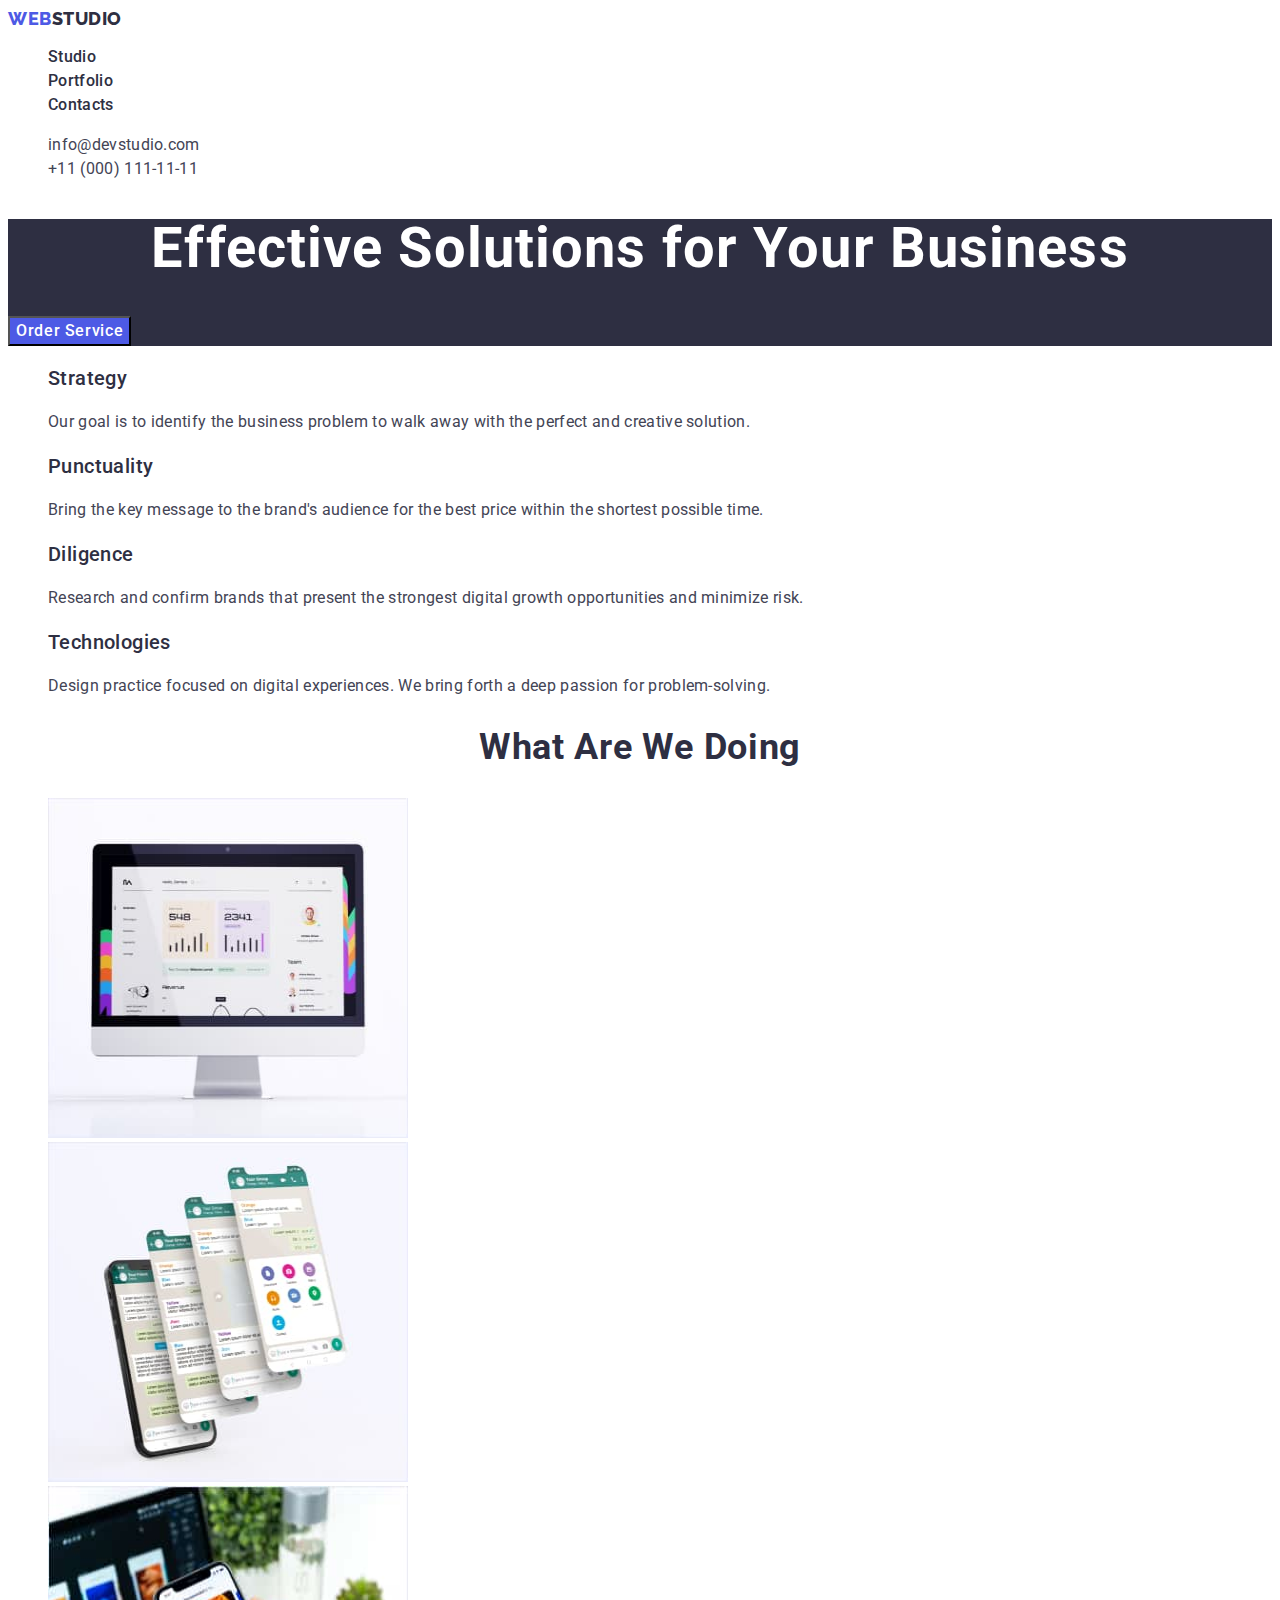
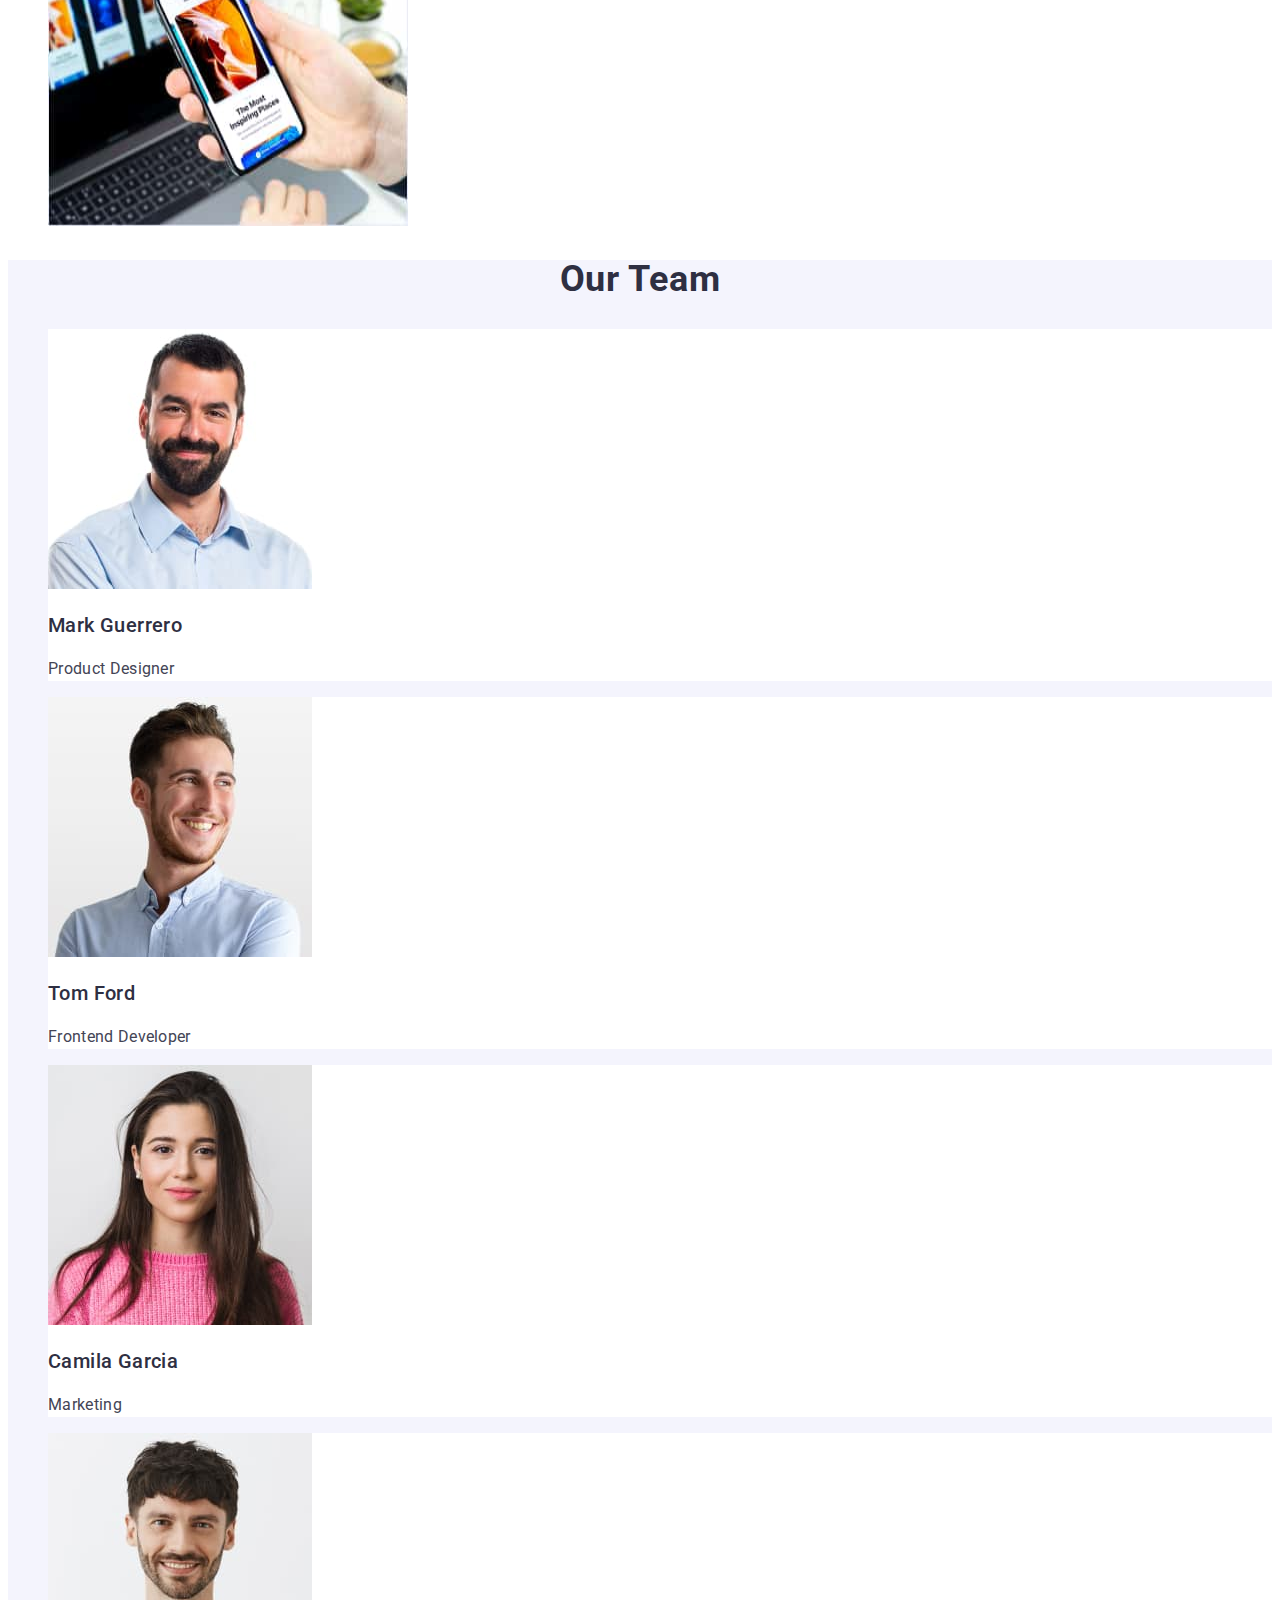
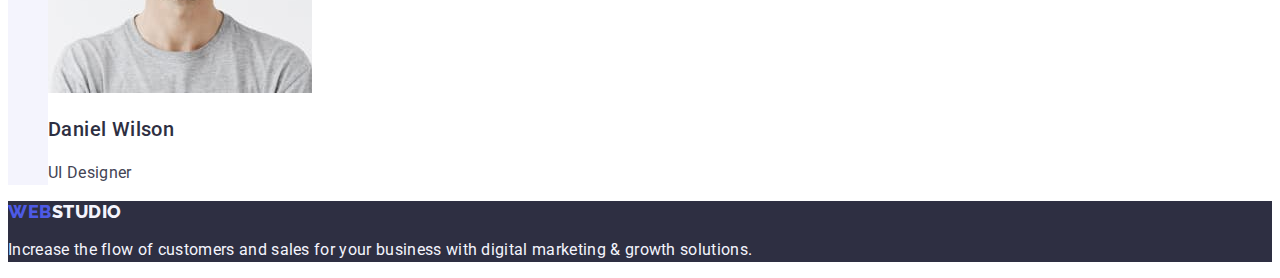
==== index.html @ 6d712b50 "Create index.html" ====
<!DOCTYPE html>
<html lang="en">
  <head>
    <meta charset="UTF-8" />
    <meta name="viewport" content="width=device-width, initial-scale=1.0" />
    <title>Studio</title>
    <link rel="preconnect" href="https://fonts.googleapis.com" />
    <link rel="preconnect" href="https://fonts.gstatic.com" crossorigin />
    <link
      href="https://fonts.googleapis.com/css2?family=Raleway:wght@800&family=Roboto:wght@400;500;700;900&display=swap"
      rel="stylesheet"
    />
    <link rel="stylesheet" href="./css/stylis.css" />
  </head>
  <body>
    <header class="header">
      <nav class="header-navigation">
        <a class="header-logo link" href="./index.html"
          >Web<span class="header-logo-color">Studio</span></a
        >
        <ul class="header-menu-list list">
          <li class="header-menu-item">
            <a class="header-menu-link link" href="./index.html">Studio</a>
          </li>
          <li class="header-menu-item">
            <a class="header-menu-link link" href="./portfolio.html"
              >Portfolio</a
            >
          </li>
          <li class="header-menu-item">
            <a class="header-menu-link link" href="">Contacts</a>
          </li>
        </ul>
      </nav>
      <address class="header-address">
        <ul class="header-soc-list list">
          <li class="header-soc-item">
            <a href="mailto:info@devstudio.com" class="header-soc-link link"
              >info@devstudio.com</a
            >
          </li>
          <li class="header-soc-item">
            <a href="tel:+110001111111" class="header-soc-link link"
              >+11 (000) 111-11-11</a
            >
          </li>
        </ul>
      </address>
    </header>
    <main>
      <section class="hero">
        <h1 class="hero-title">Effective Solutions for Your Business</h1>
        <button type="button" class="hero-btn">Order Service</button>
      </section>
      <section class="advantages">
        <h2 hidden>Advantages</h2>
        <ul class="advantages-list list">
          <li class="advantages-item">
            <h3 class="advantages-sub-title">Strategy</h3>
            <p class="advantages-item-text">
              Our goal is to identify the business problem to walk away with the
              perfect and creative solution.
            </p>
          </li>
          <li class="advantages-item">
            <h3 class="advantages-sub-title">Punctuality</h3>
            <p class="advantages-item-text">
              Bring the key message to the brand's audience for the best price
              within the shortest possible time.
            </p>
          </li>
          <li class="advantages-item">
            <h3 class="advantages-sub-title">Diligence</h3>
            <p class="advantages-item-text">
              Research and confirm brands that present the strongest digital
              growth opportunities and minimize risk.
            </p>
          </li>
          <li class="advantages-item">
            <h3 class="advantages-sub-title">Technologies</h3>
            <p class="advantages-item-text">
              Design practice focused on digital experiences. We bring forth a
              deep passion for problem-solving.
            </p>
          </li>
        </ul>
      </section>
      <section class="doing">
        <h2 class="doing-title">What are we doing</h2>
        <ul class="boing-list list">
          <li class="boing-item">
            <img src="./images/img-1.jpg" alt="/" width="360" height="340" />
          </li>
          <li class="boing-item">
            <img src="./images/img-2.jpg" alt="/" width="360" height="340" />
          </li>
          <li class="boing-item">
            <img src="./images/img-3.jpg" alt="/" width="360" height="340" />
          </li>
        </ul>
      </section>
      <section class="team">
        <h2 class="team-title">Our Team</h2>
        <ul class="team-list list">
          <li class="team-item">
            <img
              src="./images/team-img-1.jpg"
              alt="Mark Guerrero"
              width="264"
              height="260"
            />
            <h3 class="team-our-title">Mark Guerrero</h3>
            <p class="team-item-text">Product Designer</p>
          </li>
          <li class="team-item">
            <img
              src="./images/team-img-2.jpg"
              alt="Tom Ford"
              width="264"
              height="260"
            />
            <h3 class="team-our-title">Tom Ford</h3>
            <p class="team-item-text">Frontend Developer</p>
          </li>
          <li class="team-item">
            <img
              src="./images/team-img-3.jpg"
              alt="Camila Garcia"
              width="264"
              height="260"
            />
            <h3 class="team-our-title">Camila Garcia</h3>
            <p class="team-item-text">Marketing</p>
          </li>
          <li class="team-item">
            <img
              src="./images/team-img-4.jpg"
              alt="Daniel Wilson"
              width="264"
              height="260"
            />
            <h3 class="team-our-title">Daniel Wilson</h3>
            <p class="team-item-text">UI Designer</p>
          </li>
        </ul>
      </section>
    </main>
    <footer class="footer">
      <a class="footer-logo-color link" href="./index.html"
        >Web<span class="footer-logo">Studio</span></a
      >
      <p class="footer-item-text">
        Increase the flow of customers and sales for your business with digital
        marketing & growth solutions.
      </p>
    </footer>
  </body>
</html>
---- css/stylis.css ----
:root {
  --navyblue: #2e2f42;
  --slate: #434455;
  --iris: #4d5ae5;
  --ocean: #404bbf;
  --green: #31d0aa;
  --lightslate: #8e8f99;
  --cornflower: #e7e9fc;
  --cloud: #f4f4fd;
  --navyblue-modal: #2e2f42;
  --grey: #2e2f42;
  --white: #ffffff;
  --dairy: #fcfcfc;
}
body {
  font-family: "Raleway", sans-serif;
  font-family: "Roboto", sans-serif;
  background-color: var(--brand-color4);
  color: #434455;
  background-color: #fff;
}

.list {
  list-style: none;
}
.link {
  text-decoration: none;
  color: currentColor;
}

/**----------------HEADER--------------*/

.header-logo {
  color: var(--iris, #4d5ae5);
  font-family: "Raleway", sans-serif;
  font-size: 18px;
  font-weight: 800;
  line-height: 1.17;
  letter-spacing: 0.03em;
  text-transform: uppercase;
}
.header-logo-color {
  color: var(--navyblue, #2e2f42);
  font-family: "Raleway", sans-serif;
  font-size: 18px;
  font-weight: 800;
  line-height: 1.17;
  letter-spacing: 0.03em;
  text-transform: uppercase;
}
.header-menu-link {
  color: var(--navyblue, #2e2f42);
  /* Body Medium */
  font-size: 16px;
  font-weight: 500;
  line-height: 1.5;
  letter-spacing: 0.02em;
  text-decoration: none;
}
.header-menu-link:hover,
.header-menu-link:focus {
  color: var(--ocean, #404bbf);
}

.header-address {
  font-style: normal;
}
.header-soc-link {
  color: var(--slate, #434455);
  /* Body */
  font-size: 16px;
  line-height: 1.5;
  letter-spacing: 0.02em;
}
.header-soc-link:hover,
.header-soc-link:focus {
  color: var(--ocean, #0015ff);
}

/**----------------HERO-------------*/
.hero {
  background-color: var(--navyblue, #2e2f42);
}
.hero-title {
  color: var(--white, #fff);
  text-align: center;
  /* Header 1 */
  font-size: 56px;

  line-height: 1.07;
  letter-spacing: 0.02em;
}
.hero-btn {
  color: var(--white, #fff);
  /* Button Text */
  font-family: inherit;
  cursor: pointer;
  font-size: 16px;
  font-weight: 500;
  line-height: 1.5;
  letter-spacing: 0.04em;
  background: var(--iris, #4d5ae5);
}
.hero-btn:hover,
.hero-btn:focus {
  background-color: #404bbf;
}

/**------------------ADVANTAGES------------*/
.advantages-sub-title {
  color: var(--navyblue, #2e2f42);
  /* Header 3 */
  font-size: 20px;
  font-weight: 500;
  line-height: 1.2;
  letter-spacing: 0.02em;
}
.advantages-item-text {
  color: var(--slate, #434455);
  /* Body */
  font-size: 16px;
  line-height: 1.5;
  letter-spacing: 0.02em;
}
.doing-title {
  color: var(--navyblue, #2e2f42);
  /* Header 2 */
  text-align: center;
  font-size: 36px;
  line-height: 1.11;
  letter-spacing: 0.02em;
  text-transform: capitalize;
}
/**-----------TEAM-----------------*/
.team {
  background: var(--cloud, #f4f4fd);
}
.team-title {
  color: var(--navyblue, #2e2f42);
  /* Header 2 */
  text-align: center;
  font-size: 36px;
  line-height: 1.11;
  letter-spacing: 0.02em;
  text-transform: capitalize;
}
.team-item {
  background: var(--white, #fff);
}
.team-our-title {
  color: var(--navyblue, #2e2f42);
  /* Header 3 */
  font-size: 20px;
  font-weight: 500;
  line-height: 1.2;
  letter-spacing: 0.02em;
}
.team-item-text {
  color: var(--slate, #434455);
  /* Body */
  font-size: 16px;
  line-height: 1.5;
  letter-spacing: 0.02em;
}

/**-----------------FOOTER-----------------*/

.footer {
  background: var(--navyblue, #2e2f42);
}
.footer-logo {
  color: var(--cloud, #f4f4fd);
  font-family: "Raleway", sans-serif;
  font-size: 18px;
  font-weight: 800;
  line-height: 1.17;
  letter-spacing: 0.03em;
  text-transform: uppercase;
}
.footer-logo-color {
  color: var(--iris, #4d5ae5);
  font-family: "Raleway", sans-serif;
  font-size: 18px;
  font-weight: 800;
  line-height: 1.17;
  letter-spacing: 0.03em;
  text-transform: uppercase;
}
.footer-item-text {
  color: var(--cloud, #f4f4fd);
  /* Body */
  font-size: 16px;
  line-height: 1.5;
  letter-spacing: 0.02em;
}

/***------------PORTFOLIO-------------*/

/**-----------------GALERY-----------*/
.galery-btn-list {
  text-decoration: none;
}
.btn-item {
  color: var(--iris, #4d5ae5);
  /* Button Text */
  font-family: inherit;
  text-align: center;
  cursor: pointer;
  font-size: 16px;
  font-weight: 500;
  line-height: 1.5;
  letter-spacing: 0.04em;
  border: 1px solid var(--cornflower, #e7e9fc);
  background: var(--cloud, #f4f4fd);
}
.btn-item:hover,
.btn-item:focus {
  color: var(--white, #fff);
  background: var(--ocean, #404bbf);
}
.section-galery-title {
  color: var(--navyblue, #2e2f42);
  /* Header 3 */
  font-size: 20px;
  font-weight: 500;
  line-height: 1.2;
  letter-spacing: 0.02em;
}
.section-galery-text {
  color: var(--slate, #434455);
  /* Body */
  font-size: 16px;
  line-height: 1.5;
  letter-spacing: 0.02em;
}
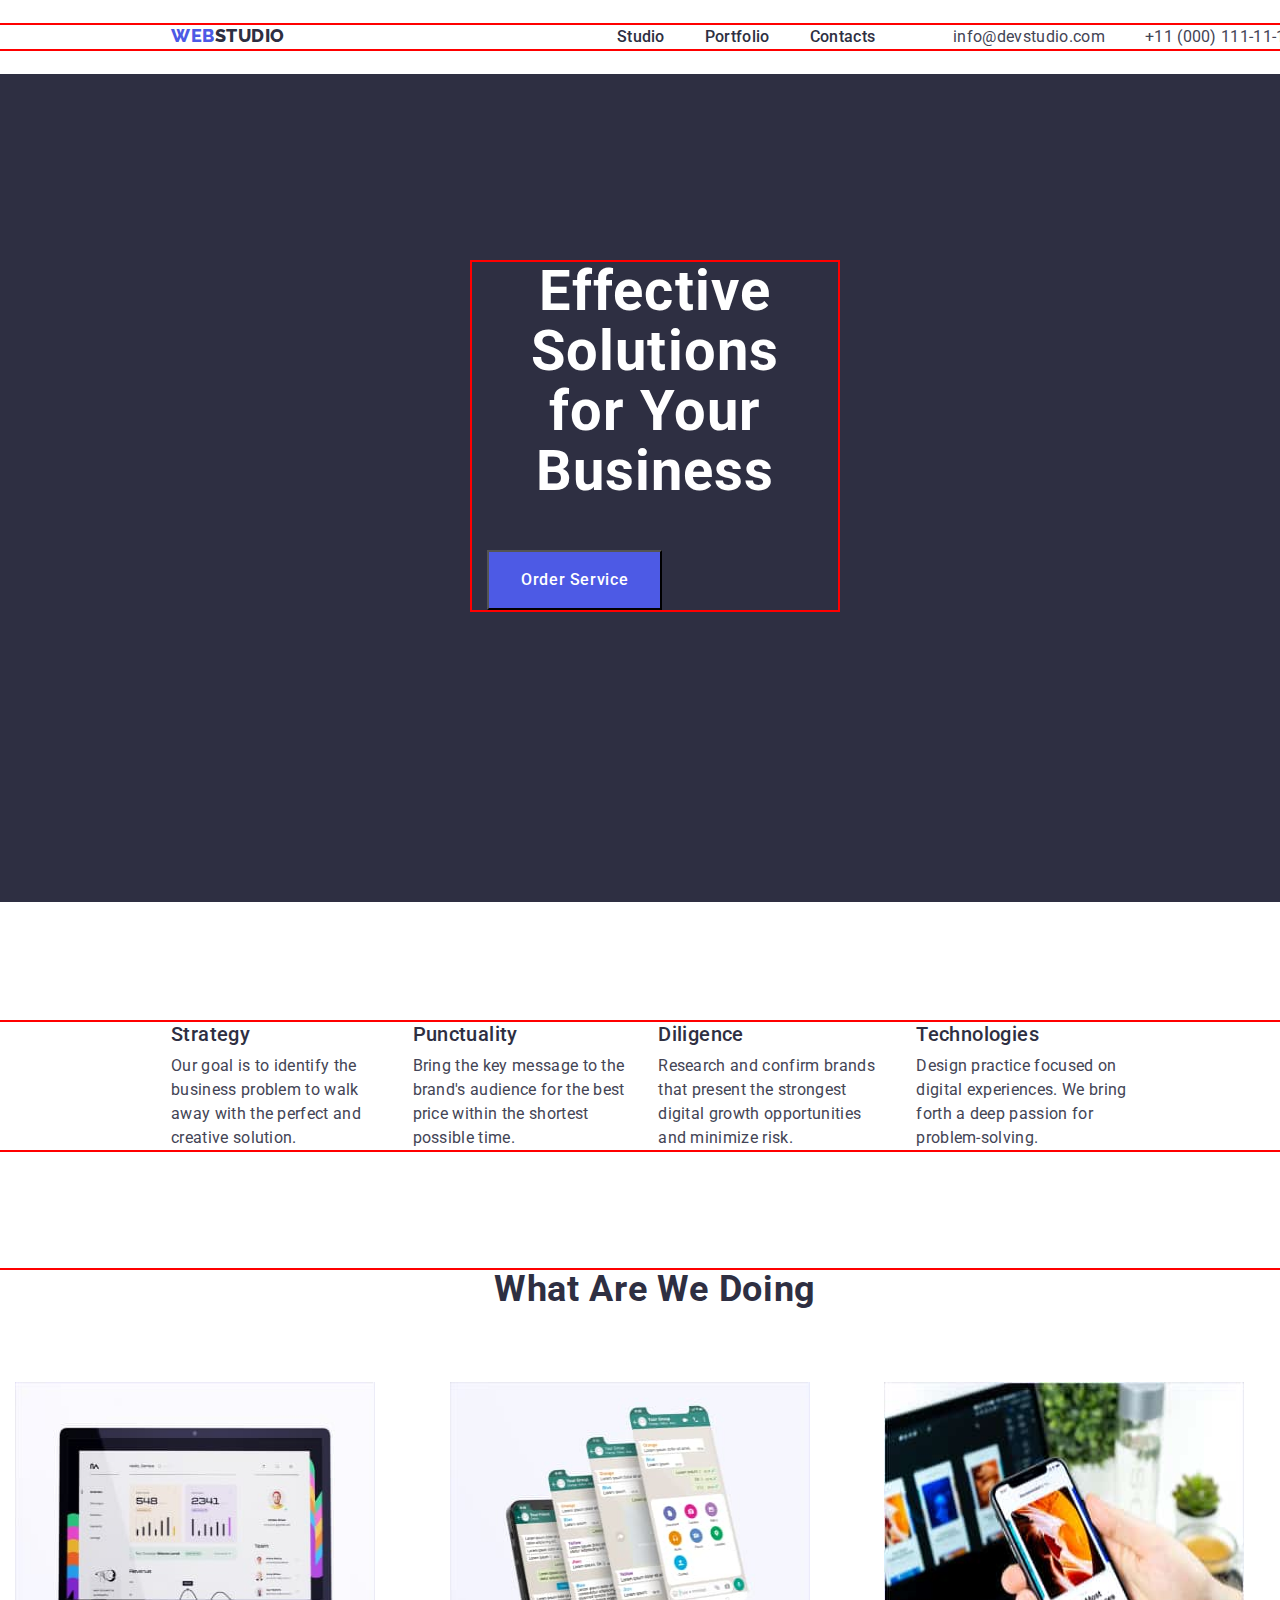
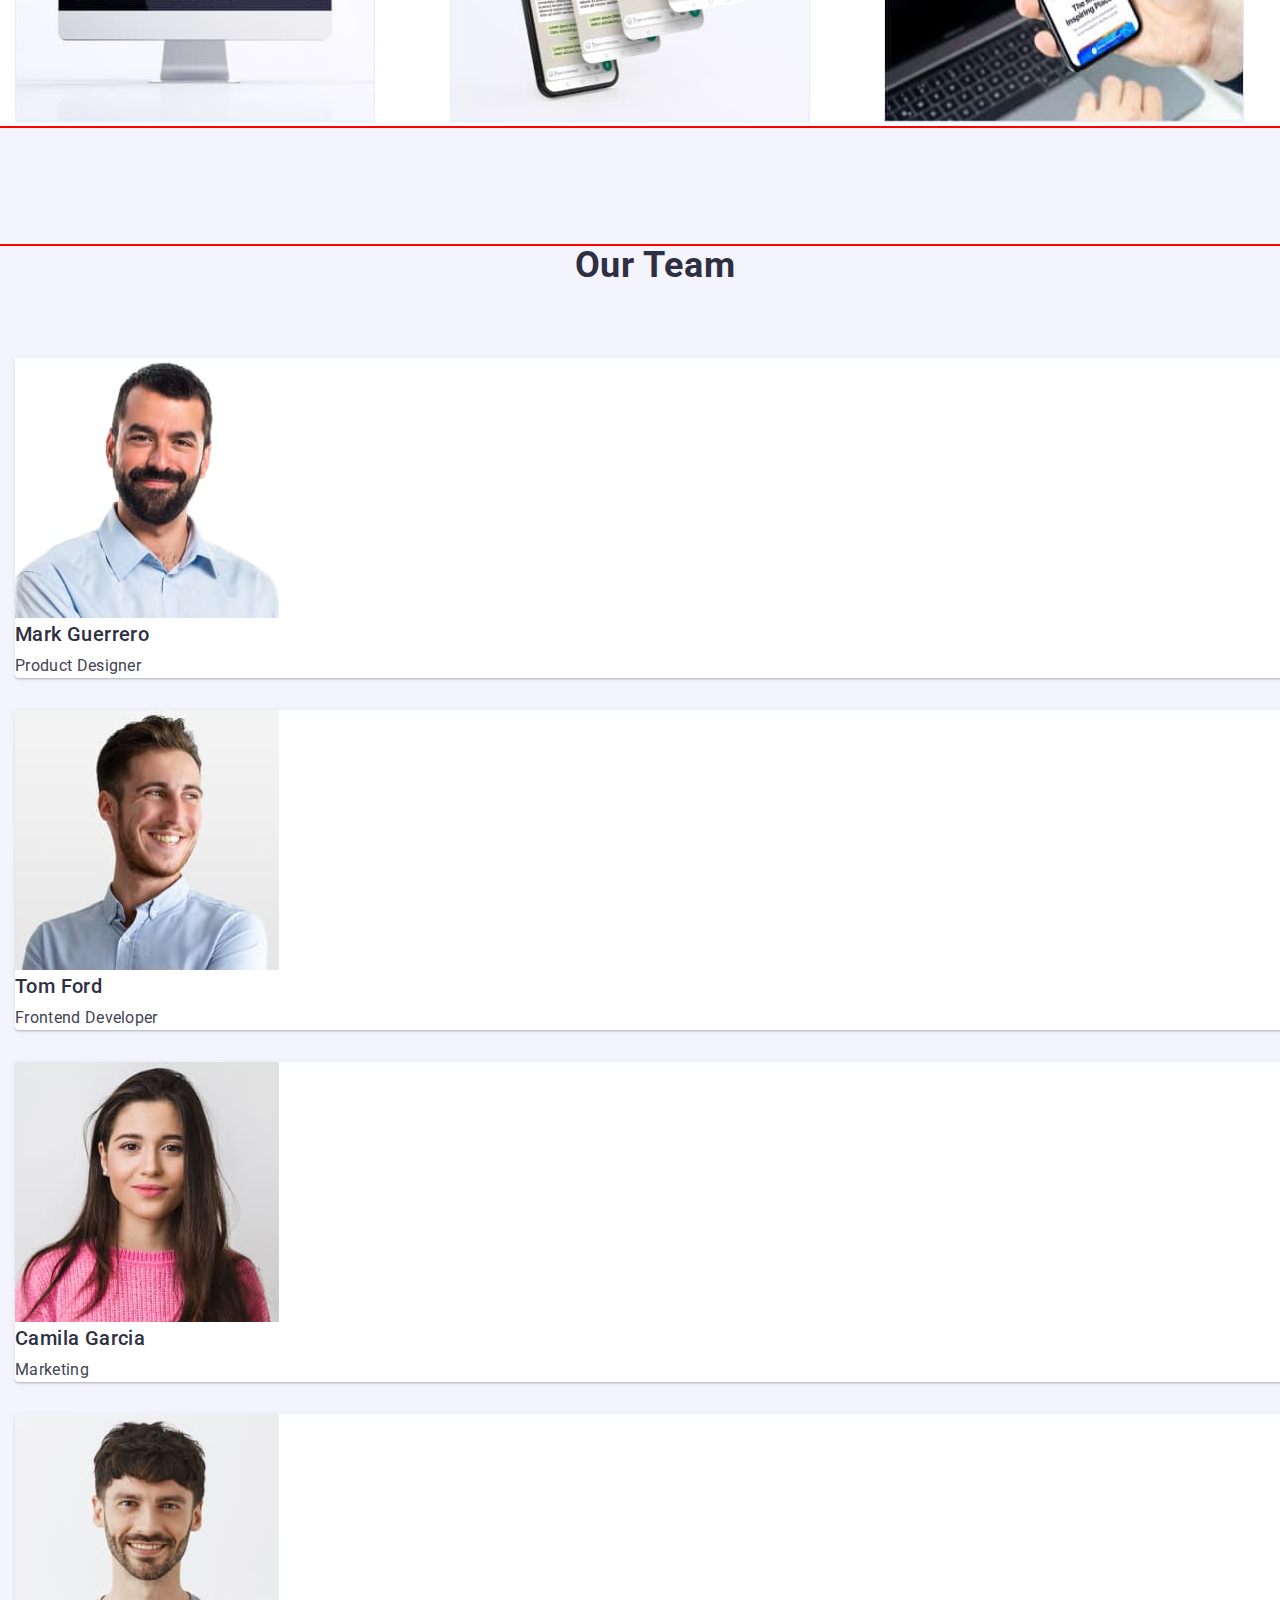
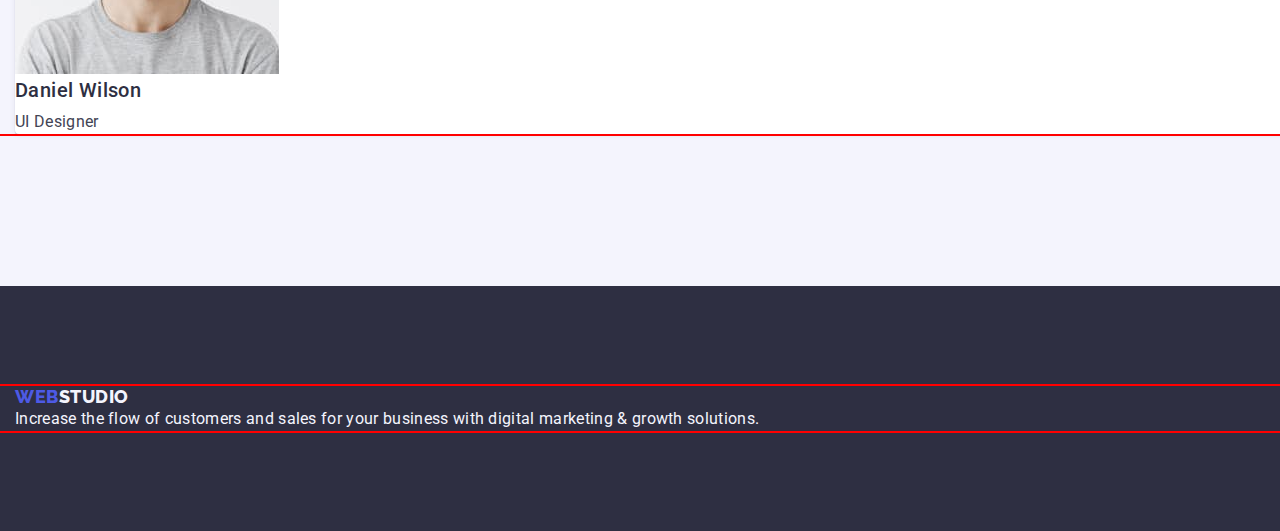
==== commit ecc2d1e4: "+" ====
--- a/index.html
+++ b/index.html
@@ -11,148 +11,173 @@
       rel="stylesheet"
     />
     <link rel="stylesheet" href="./css/stylis.css" />
+    <link
+      rel="stylesheet"
+      href="https://cdnjs.cloudflare.com/ajax/libs/modern-normalize/2.0.0/modern-normalize.min.css"
+      integrity="sha512-4xo8blKMVCiXpTaLzQSLSw3KFOVPWhm/TRtuPVc4WG6kUgjH6J03IBuG7JZPkcWMxJ5huwaBpOpnwYElP/m6wg=="
+      crossorigin="anonymous"
+      referrerpolicy="no-referrer"
+    />
   </head>
+
   <body>
     <header class="header">
-      <nav class="header-navigation">
-        <a class="header-logo link" href="./index.html"
-          >Web<span class="header-logo-color">Studio</span></a
-        >
-        <ul class="header-menu-list list">
-          <li class="header-menu-item">
-            <a class="header-menu-link link" href="./index.html">Studio</a>
-          </li>
-          <li class="header-menu-item">
-            <a class="header-menu-link link" href="./portfolio.html"
-              >Portfolio</a
-            >
-          </li>
-          <li class="header-menu-item">
-            <a class="header-menu-link link" href="">Contacts</a>
-          </li>
-        </ul>
-      </nav>
-      <address class="header-address">
-        <ul class="header-soc-list list">
-          <li class="header-soc-item">
-            <a href="mailto:info@devstudio.com" class="header-soc-link link"
-              >info@devstudio.com</a
-            >
-          </li>
-          <li class="header-soc-item">
-            <a href="tel:+110001111111" class="header-soc-link link"
-              >+11 (000) 111-11-11</a
-            >
-          </li>
-        </ul>
-      </address>
+      <div class="container header-container">
+        <nav class="header-navigation">
+          <a class="header-logo link" href="./index.html"
+            >Web<span class="header-logo-color">Studio</span></a
+          >
+          <ul class="header-menu-list list">
+            <li class="header-menu-item">
+              <a class="header-menu-link link" href="./index.html">Studio</a>
+            </li>
+            <li class="header-menu-item">
+              <a class="header-menu-link link" href="./portfolio.html"
+                >Portfolio</a
+              >
+            </li>
+            <li class="header-menu-item">
+              <a class="header-menu-link link" href="">Contacts</a>
+            </li>
+          </ul>
+        </nav>
+        <address class="header-address">
+          <ul class="header-soc-list list">
+            <li class="header-soc-item">
+              <a href="mailto:info@devstudio.com" class="header-soc-link link"
+                >info@devstudio.com</a
+              >
+            </li>
+            <li class="header-soc-item">
+              <a href="tel:+110001111111" class="header-soc-link link"
+                >+11 (000) 111-11-11</a
+              >
+            </li>
+          </ul>
+        </address>
+      </div>
     </header>
+
     <main>
-      <section class="hero">
-        <h1 class="hero-title">Effective Solutions for Your Business</h1>
-        <button type="button" class="hero-btn">Order Service</button>
+      <section class="heder">
+        <div class="container">
+          <h1 class="heder-title">Effective Solutions for Your Business</h1>
+          <button type="button" class="heder-btn">Order Service</button>
+        </div>
       </section>
+
       <section class="advantages">
-        <h2 hidden>Advantages</h2>
-        <ul class="advantages-list list">
-          <li class="advantages-item">
-            <h3 class="advantages-sub-title">Strategy</h3>
-            <p class="advantages-item-text">
-              Our goal is to identify the business problem to walk away with the
-              perfect and creative solution.
-            </p>
-          </li>
-          <li class="advantages-item">
-            <h3 class="advantages-sub-title">Punctuality</h3>
-            <p class="advantages-item-text">
-              Bring the key message to the brand's audience for the best price
-              within the shortest possible time.
-            </p>
-          </li>
-          <li class="advantages-item">
-            <h3 class="advantages-sub-title">Diligence</h3>
-            <p class="advantages-item-text">
-              Research and confirm brands that present the strongest digital
-              growth opportunities and minimize risk.
-            </p>
-          </li>
-          <li class="advantages-item">
-            <h3 class="advantages-sub-title">Technologies</h3>
-            <p class="advantages-item-text">
-              Design practice focused on digital experiences. We bring forth a
-              deep passion for problem-solving.
-            </p>
-          </li>
-        </ul>
+        <div class="container">
+          <h2 hidden>Advantages</h2>
+          <ul class="advantages-list list">
+            <li class="advantages-item">
+              <h3 class="advantages-sub-title">Strategy</h3>
+              <p class="advantages-item-text">
+                Our goal is to identify the business problem to walk away with
+                the perfect and creative solution.
+              </p>
+            </li>
+            <li class="advantages-item">
+              <h3 class="advantages-sub-title">Punctuality</h3>
+              <p class="advantages-item-text">
+                Bring the key message to the brand's audience for the best price
+                within the shortest possible time.
+              </p>
+            </li>
+            <li class="advantages-item">
+              <h3 class="advantages-sub-title">Diligence</h3>
+              <p class="advantages-item-text">
+                Research and confirm brands that present the strongest digital
+                growth opportunities and minimize risk.
+              </p>
+            </li>
+            <li class="advantages-item">
+              <h3 class="advantages-sub-title">Technologies</h3>
+              <p class="advantages-item-text">
+                Design practice focused on digital experiences. We bring forth a
+                deep passion for problem-solving.
+              </p>
+            </li>
+          </ul>
+        </div>
       </section>
-      <section class="doing">
-        <h2 class="doing-title">What are we doing</h2>
-        <ul class="boing-list list">
-          <li class="boing-item">
-            <img src="./images/img-1.jpg" alt="/" width="360" height="340" />
-          </li>
-          <li class="boing-item">
-            <img src="./images/img-2.jpg" alt="/" width="360" height="340" />
-          </li>
-          <li class="boing-item">
-            <img src="./images/img-3.jpg" alt="/" width="360" height="340" />
-          </li>
-        </ul>
+
+      <section class="boing">
+        <div class="container">
+          <h2 class="boing-title">What are we doing</h2>
+          <ul class="boing-list list">
+            <li class="boing-item">
+              <img src="./images/img-1.jpg" alt="/" width="360" height="340" />
+            </li>
+            <li class="boing-item">
+              <img src="./images/img-2.jpg" alt="/" width="360" height="340" />
+            </li>
+            <li class="boing-item">
+              <img src="./images/img-3.jpg" alt="/" width="360" height="340" />
+            </li>
+          </ul>
+        </div>
       </section>
+
       <section class="team">
-        <h2 class="team-title">Our Team</h2>
-        <ul class="team-list list">
-          <li class="team-item">
-            <img
-              src="./images/team-img-1.jpg"
-              alt="Mark Guerrero"
-              width="264"
-              height="260"
-            />
-            <h3 class="team-our-title">Mark Guerrero</h3>
-            <p class="team-item-text">Product Designer</p>
-          </li>
-          <li class="team-item">
-            <img
-              src="./images/team-img-2.jpg"
-              alt="Tom Ford"
-              width="264"
-              height="260"
-            />
-            <h3 class="team-our-title">Tom Ford</h3>
-            <p class="team-item-text">Frontend Developer</p>
-          </li>
-          <li class="team-item">
-            <img
-              src="./images/team-img-3.jpg"
-              alt="Camila Garcia"
-              width="264"
-              height="260"
-            />
-            <h3 class="team-our-title">Camila Garcia</h3>
-            <p class="team-item-text">Marketing</p>
-          </li>
-          <li class="team-item">
-            <img
-              src="./images/team-img-4.jpg"
-              alt="Daniel Wilson"
-              width="264"
-              height="260"
-            />
-            <h3 class="team-our-title">Daniel Wilson</h3>
-            <p class="team-item-text">UI Designer</p>
-          </li>
-        </ul>
+        <div class="container">
+          <h2 class="team-title">Our Team</h2>
+          <ul class="team-list list">
+            <li class="team-item">
+              <img
+                src="./images/team-img-1.jpg"
+                alt="Mark Guerrero"
+                width="264"
+                height="260"
+              />
+              <h3 class="team-our-title">Mark Guerrero</h3>
+              <p class="team-item-text">Product Designer</p>
+            </li>
+            <li class="team-item">
+              <img
+                src="./images/team-img-2.jpg"
+                alt="Tom Ford"
+                width="264"
+                height="260"
+              />
+              <h3 class="team-our-title">Tom Ford</h3>
+              <p class="team-item-text">Frontend Developer</p>
+            </li>
+            <li class="team-item">
+              <img
+                src="./images/team-img-3.jpg"
+                alt="Camila Garcia"
+                width="264"
+                height="260"
+              />
+              <h3 class="team-our-title">Camila Garcia</h3>
+              <p class="team-item-text">Marketing</p>
+            </li>
+            <li class="team-item">
+              <img
+                src="./images/team-img-4.jpg"
+                alt="Daniel Wilson"
+                width="264"
+                height="260"
+              />
+              <h3 class="team-our-title">Daniel Wilson</h3>
+              <p class="team-item-text">UI Designer</p>
+            </li>
+          </ul>
+        </div>
       </section>
     </main>
+
     <footer class="footer">
-      <a class="footer-logo-color link" href="./index.html"
-        >Web<span class="footer-logo">Studio</span></a
-      >
-      <p class="footer-item-text">
-        Increase the flow of customers and sales for your business with digital
-        marketing & growth solutions.
-      </p>
+      <div class="container">
+        <a class="footer-logo-color link" href="./index.html"
+          >Web<span class="footer-logo">Studio</span></a
+        >
+        <p class="footer-item-text">
+          Increase the flow of customers and sales for your business with
+          digital marketing & growth solutions.
+        </p>
+      </div>
     </footer>
   </body>
 </html>
--- a/css/stylis.css
+++ b/css/stylis.css
@@ -18,6 +18,9 @@
   background-color: var(--brand-color4);
   color: #434455;
   background-color: #fff;
+  margin: 0;
+  padding: 0;
+  box-sizing: border-box;
 }
 
 .list {
@@ -27,9 +30,44 @@
   text-decoration: none;
   color: currentColor;
 }
-
+p,
+h1,
+h2,
+h3,
+h4,
+h5,
+h6 {
+  margin-top: 0;
+  margin-bottom: 0;
+}
+ul,
+ol {
+  padding-left: 0;
+  margin-top: 0;
+  margin-bottom: 0;
+}
+.container {
+  /* width: 1440px;*/
+  width: 100%;
+  max-width: 1440px;
+  padding-left: 15px;
+  padding-right: 15px;
+  margin: 0 auto;
+  outline: 2px solid red;
+}
 /**----------------HEADER--------------*/
-
+.header {
+  padding-top: 25px;
+  padding-bottom: 25px;
+}
+.header-container {
+  display: flex;
+}
+.header-navigation {
+  display: flex;
+  padding-left: 156px;
+  margin-right: 76px;
+}
 .header-logo {
   color: var(--iris, #4d5ae5);
   font-family: "Raleway", sans-serif;
@@ -38,6 +76,8 @@
   line-height: 1.17;
   letter-spacing: 0.03em;
   text-transform: uppercase;
+  max-width: 44px 70px;
+  margin-right: 332px;
 }
 .header-logo-color {
   color: var(--navyblue, #2e2f42);
@@ -48,6 +88,10 @@
   letter-spacing: 0.03em;
   text-transform: uppercase;
 }
+.header-menu-list {
+  display: flex;
+  gap: 40px;
+}
 .header-menu-link {
   color: var(--navyblue, #2e2f42);
   /* Body Medium */
@@ -64,6 +108,11 @@
 
 .header-address {
   font-style: normal;
+  margin-left: auto;
+}
+.header-soc-list {
+  display: flex;
+  gap: 40px;
 }
 .header-soc-link {
   color: var(--slate, #434455);
@@ -77,20 +126,24 @@
   color: var(--ocean, #0015ff);
 }
 
-/**----------------HERO-------------*/
-.hero {
+/**----------------heder-------------*/
+.heder {
   background-color: var(--navyblue, #2e2f42);
-}
-.hero-title {
+  padding: 188px 472px 292px 472px;
+}
+.heder-title {
   color: var(--white, #fff);
   text-align: center;
   /* Header 1 */
   font-size: 56px;
-
+  max-width: 496px;
+  margin-bottom: 48pxs;
   line-height: 1.07;
   letter-spacing: 0.02em;
-}
-.hero-btn {
+  max-width: 496px;
+  margin-bottom: 48px;
+}
+.heder-btn {
   color: var(--white, #fff);
   /* Button Text */
   font-family: inherit;
@@ -100,13 +153,25 @@
   line-height: 1.5;
   letter-spacing: 0.04em;
   background: var(--iris, #4d5ae5);
-}
-.hero-btn:hover,
-.hero-btn:focus {
+  padding: 16px 32px;
+}
+.heder-btn:hover,
+.heder-btn:focus {
   background-color: #404bbf;
 }
 
 /**------------------ADVANTAGES------------*/
+.advantages {
+  padding-top: 120px;
+}
+.advantages-list {
+  padding: 0 156px;
+  display: flex;
+  gap: 25px;
+}
+.advantages-item {
+  width: calc((100% -3 * 25px) / 4);
+}
 .advantages-sub-title {
   color: var(--navyblue, #2e2f42);
   /* Header 3 */
@@ -114,6 +179,7 @@
   font-weight: 500;
   line-height: 1.2;
   letter-spacing: 0.02em;
+  margin-bottom: 8px;
 }
 .advantages-item-text {
   color: var(--slate, #434455);
@@ -122,7 +188,21 @@
   line-height: 1.5;
   letter-spacing: 0.02em;
 }
-.doing-title {
+
+/*--------------BOING--------------*/
+.boing {
+  padding-top: 120px;
+}
+.boing-list {
+  display: flex;
+  gap: 24px;
+}
+.boing-item {
+  width: calc((100% - 2 * 24px) / 3);
+  flex-direction: column;
+  align-items: flex-start;
+}
+.boing-title {
   color: var(--navyblue, #2e2f42);
   /* Header 2 */
   text-align: center;
@@ -130,10 +210,13 @@
   line-height: 1.11;
   letter-spacing: 0.02em;
   text-transform: capitalize;
+  margin-bottom: 72px;
 }
 /**-----------TEAM-----------------*/
 .team {
   background: var(--cloud, #f4f4fd);
+  padding-top: 120px;
+  padding-bottom: 120px;
 }
 .team-title {
   color: var(--navyblue, #2e2f42);
@@ -143,9 +226,16 @@
   line-height: 1.11;
   letter-spacing: 0.02em;
   text-transform: capitalize;
+  margin-bottom: 72px;
 }
 .team-item {
   background: var(--white, #fff);
+  border-radius: 0px 0px 4px 4px;
+  background: var(--white, #fff);
+  box-shadow: 0px 2px 1px 0px rgba(46, 47, 66, 0.08),
+    0px 1px 1px 0px rgba(46, 47, 66, 0.16),
+    0px 1px 6px 0px rgba(46, 47, 66, 0.08);
+  margin-bottom: 32px;
 }
 .team-our-title {
   color: var(--navyblue, #2e2f42);
@@ -154,6 +244,7 @@
   font-weight: 500;
   line-height: 1.2;
   letter-spacing: 0.02em;
+  margin-bottom: 8px;
 }
 .team-item-text {
   color: var(--slate, #434455);
@@ -161,12 +252,15 @@
   font-size: 16px;
   line-height: 1.5;
   letter-spacing: 0.02em;
+  margin-bottom: 32px;
 }
 
 /**-----------------FOOTER-----------------*/
 
 .footer {
   background: var(--navyblue, #2e2f42);
+  padding-top: 100px;
+  padding-bottom: 100px;
 }
 .footer-logo {
   color: var(--cloud, #f4f4fd);
@@ -176,6 +270,8 @@
   line-height: 1.17;
   letter-spacing: 0.03em;
   text-transform: uppercase;
+  max-width: 44px 70px;
+  margin-bottom: 17px;
 }
 .footer-logo-color {
   color: var(--iris, #4d5ae5);
@@ -197,8 +293,13 @@
 /***------------PORTFOLIO-------------*/
 
 /**-----------------GALERY-----------*/
+.galery-btn {
+  display: flex;
+  gap: 24px;
+}
 .galery-btn-list {
   text-decoration: none;
+  padding-bottom: 48px;
 }
 .btn-item {
   color: var(--iris, #4d5ae5);
@@ -212,12 +313,19 @@
   letter-spacing: 0.04em;
   border: 1px solid var(--cornflower, #e7e9fc);
   background: var(--cloud, #f4f4fd);
+  padding: 12px 24px;
 }
 .btn-item:hover,
 .btn-item:focus {
   color: var(--white, #fff);
   background: var(--ocean, #404bbf);
 }
+.galery-btn-list {
+}
+.galery-list-item {
+  border: 1px solid var(--cornflower, #e7e9fc);
+  background: var(--white, #fff);
+}
 .section-galery-title {
   color: var(--navyblue, #2e2f42);
   /* Header 3 */
@@ -225,6 +333,7 @@
   font-weight: 500;
   line-height: 1.2;
   letter-spacing: 0.02em;
+  margin-bottom: 16px;
 }
 .section-galery-text {
   color: var(--slate, #434455);
@@ -232,4 +341,5 @@
   font-size: 16px;
   line-height: 1.5;
   letter-spacing: 0.02em;
-}
+  margin-bottom: 32px;
+}
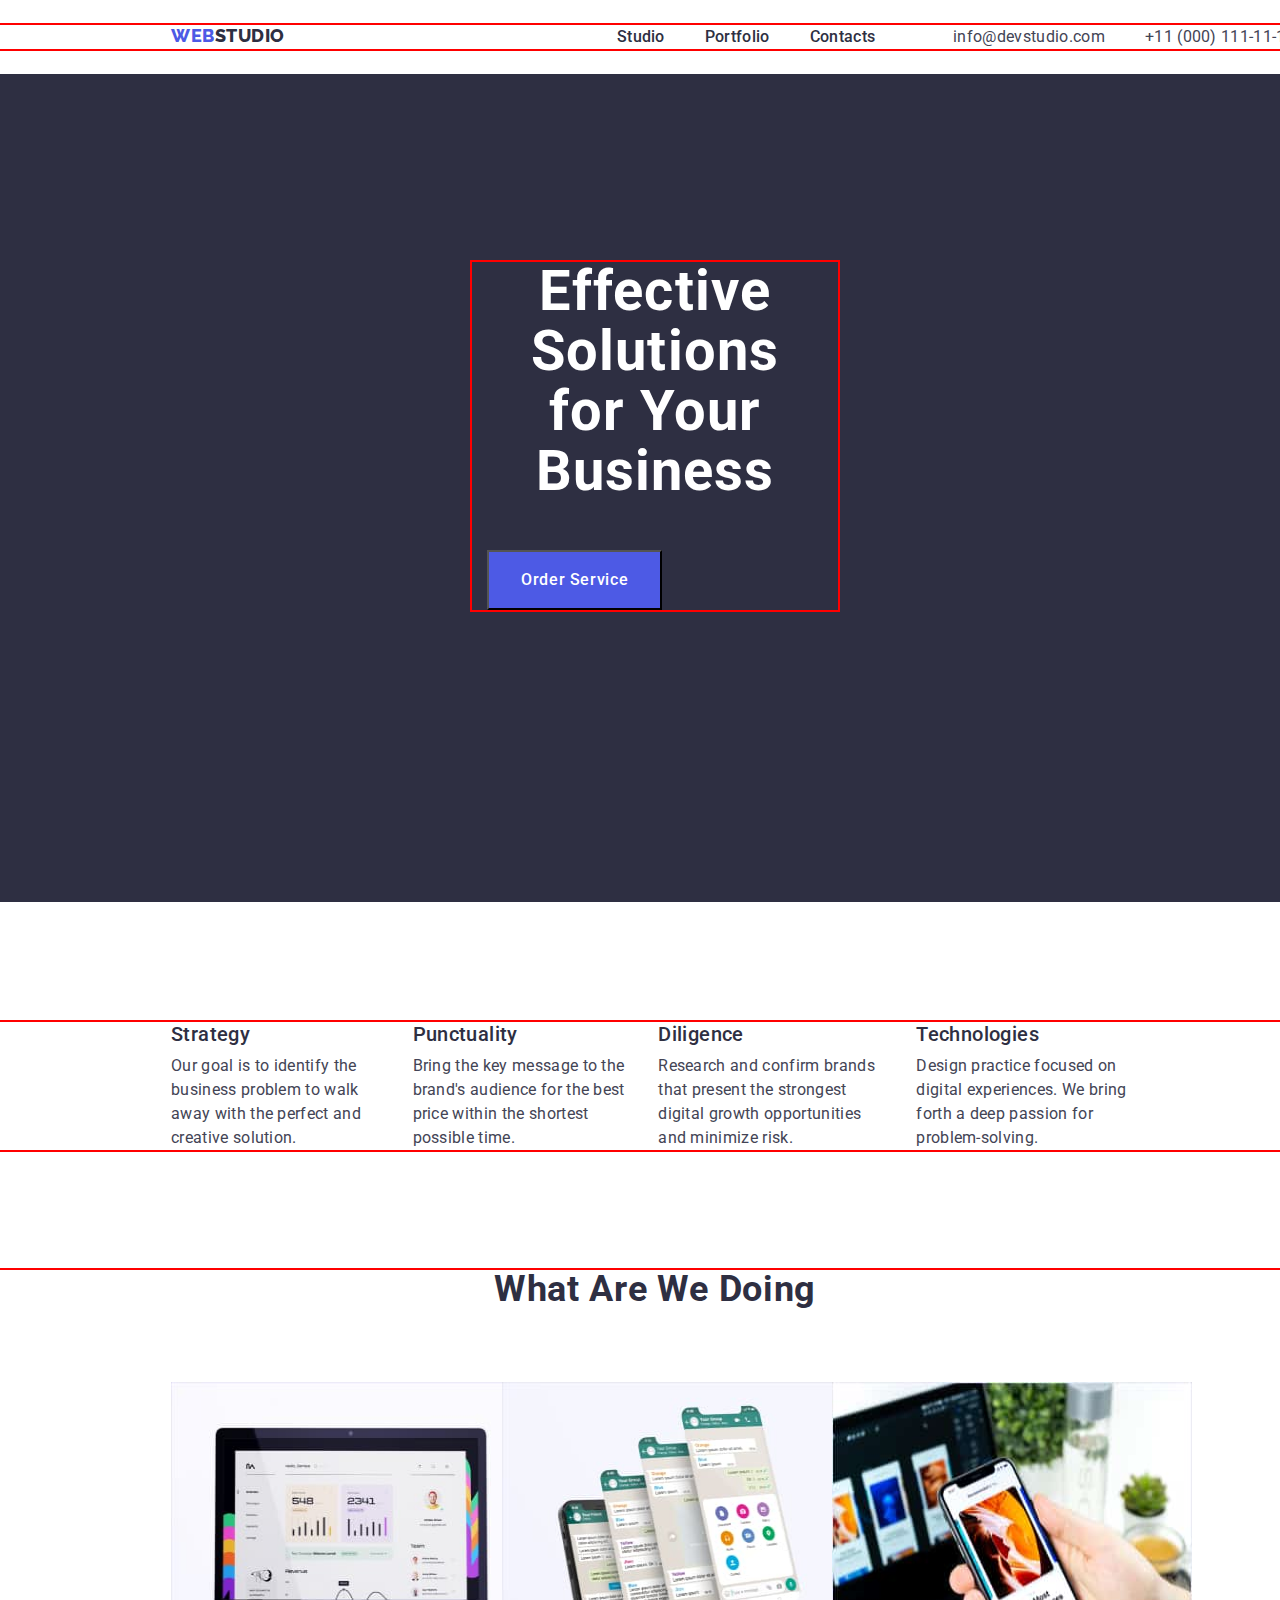
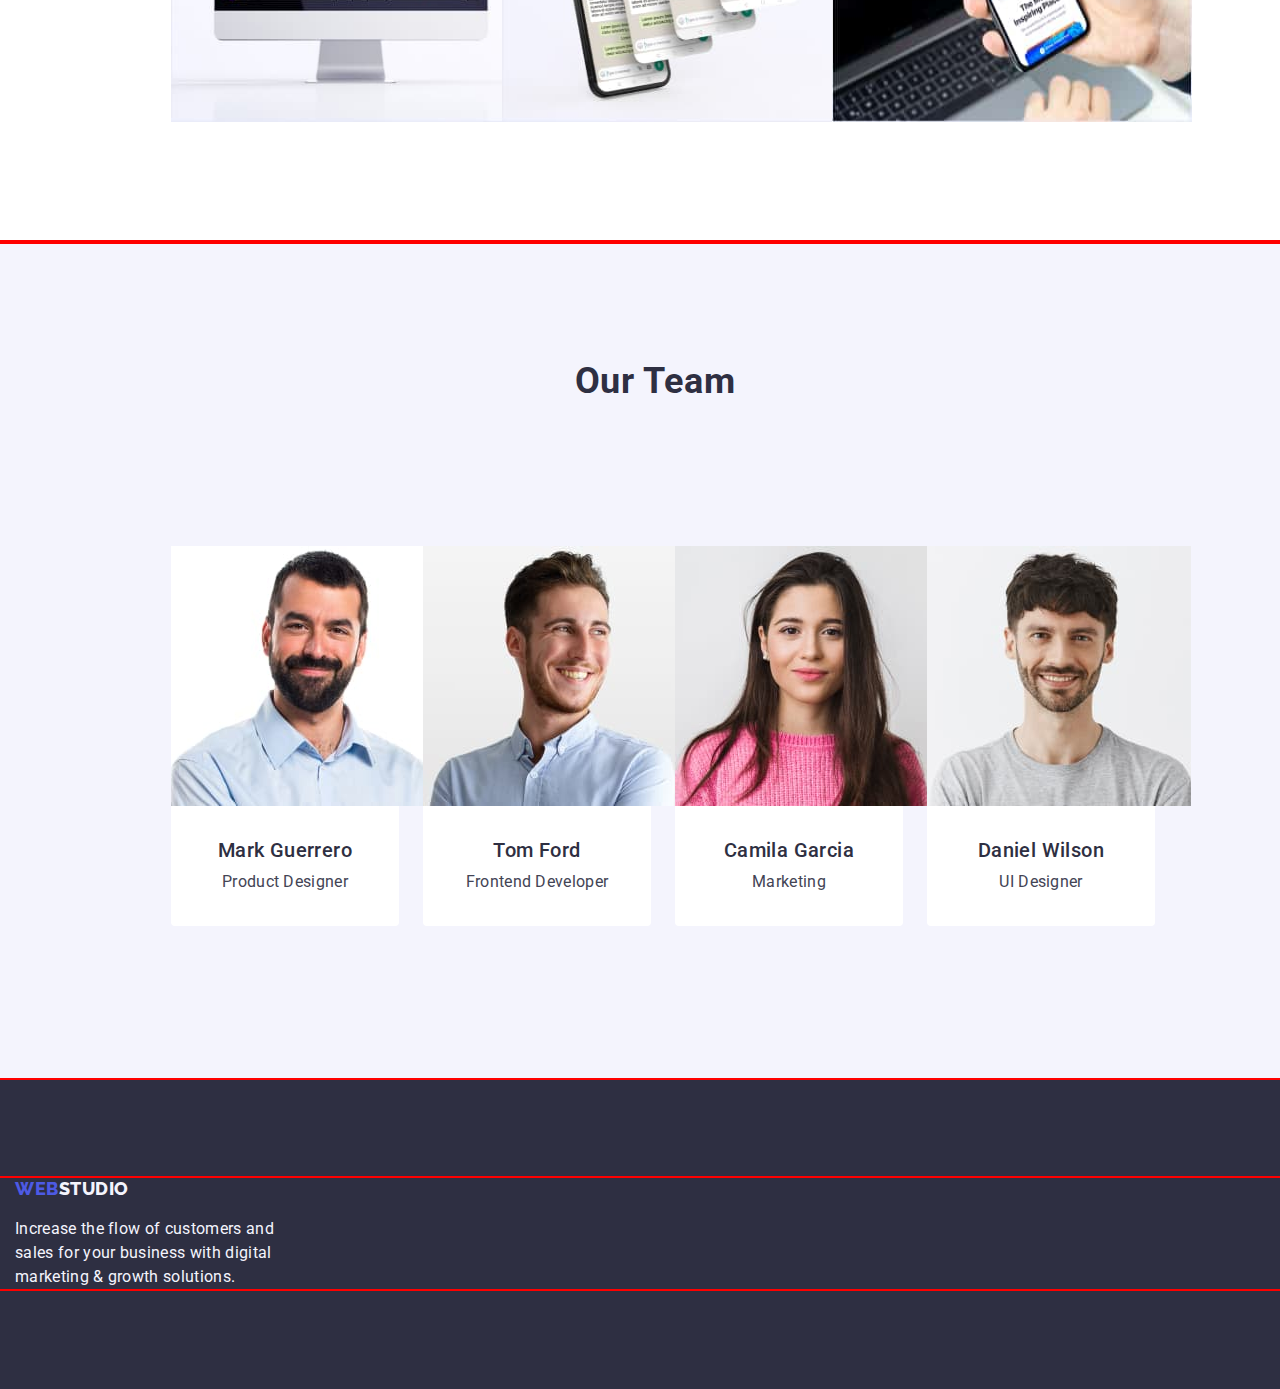
==== commit 8f99ed3b: "start" ====
--- a/index.html
+++ b/index.html
@@ -125,6 +125,7 @@
           <ul class="team-list list">
             <li class="team-item">
               <img
+                class="team-pic"
                 src="./images/team-img-1.jpg"
                 alt="Mark Guerrero"
                 width="264"
@@ -135,6 +136,7 @@
             </li>
             <li class="team-item">
               <img
+                class="team-pic"
                 src="./images/team-img-2.jpg"
                 alt="Tom Ford"
                 width="264"
@@ -145,6 +147,7 @@
             </li>
             <li class="team-item">
               <img
+                class="team-pic"
                 src="./images/team-img-3.jpg"
                 alt="Camila Garcia"
                 width="264"
@@ -155,6 +158,7 @@
             </li>
             <li class="team-item">
               <img
+                class="team-pic"
                 src="./images/team-img-4.jpg"
                 alt="Daniel Wilson"
                 width="264"
--- a/css/stylis.css
+++ b/css/stylis.css
@@ -46,6 +46,9 @@
   margin-top: 0;
   margin-bottom: 0;
 }
+img {
+  display: block;
+}
 .container {
   /* width: 1440px;*/
   width: 100%;
@@ -196,6 +199,7 @@
 .boing-list {
   display: flex;
   gap: 24px;
+  padding: 72px 156px 120px 156px;
 }
 .boing-item {
   width: calc((100% - 2 * 24px) / 3);
@@ -210,13 +214,15 @@
   line-height: 1.11;
   letter-spacing: 0.02em;
   text-transform: capitalize;
-  margin-bottom: 72px;
 }
 /**-----------TEAM-----------------*/
 .team {
   background: var(--cloud, #f4f4fd);
-  padding-top: 120px;
-  padding-bottom: 120px;
+}
+.team-list {
+  display: flex;
+  gap: 24px;
+  padding: 72px 156px 120px 156px;
 }
 .team-title {
   color: var(--navyblue, #2e2f42);
@@ -227,14 +233,13 @@
   letter-spacing: 0.02em;
   text-transform: capitalize;
   margin-bottom: 72px;
+  padding-top: 120px;
+  align-items: center;
 }
 .team-item {
+  width: calc((100% - 56px) / 4);
   background: var(--white, #fff);
   border-radius: 0px 0px 4px 4px;
-  background: var(--white, #fff);
-  box-shadow: 0px 2px 1px 0px rgba(46, 47, 66, 0.08),
-    0px 1px 1px 0px rgba(46, 47, 66, 0.16),
-    0px 1px 6px 0px rgba(46, 47, 66, 0.08);
   margin-bottom: 32px;
 }
 .team-our-title {
@@ -245,6 +250,7 @@
   line-height: 1.2;
   letter-spacing: 0.02em;
   margin-bottom: 8px;
+  text-align: center;
 }
 .team-item-text {
   color: var(--slate, #434455);
@@ -252,6 +258,10 @@
   font-size: 16px;
   line-height: 1.5;
   letter-spacing: 0.02em;
+  margin-bottom: 32px;
+  text-align: center;
+}
+.team-pic {
   margin-bottom: 32px;
 }
 
@@ -281,6 +291,7 @@
   line-height: 1.17;
   letter-spacing: 0.03em;
   text-transform: uppercase;
+  margin-bottom: 17px;
 }
 .footer-item-text {
   color: var(--cloud, #f4f4fd);
@@ -288,11 +299,16 @@
   font-size: 16px;
   line-height: 1.5;
   letter-spacing: 0.02em;
+  width: 264px;
+  margin-top: 18px;
 }
 
 /***------------PORTFOLIO-------------*/
 
 /**-----------------GALERY-----------*/
+.wrap {
+  padding: 168px 427px 0 427px;
+}
 .galery-btn {
   display: flex;
   gap: 24px;
@@ -313,19 +329,51 @@
   letter-spacing: 0.04em;
   border: 1px solid var(--cornflower, #e7e9fc);
   background: var(--cloud, #f4f4fd);
+  display: flex;
   padding: 12px 24px;
+  justify-content: center;
+}
+.btn-item-one {
+  color: var(--white, #fff);
+  text-align: center;
+  /* Button Text */
+  font-size: 16px;
+  font-weight: 500;
+  line-height: 1.5;
+  letter-spacing: 0.04em;
+  border-radius: 4px;
+  background: var(--ocean, #404bbf);
+  border: none;
+  display: flex;
+  padding: 12px 24px;
+  align-items: flex-start;
 }
 .btn-item:hover,
 .btn-item:focus {
   color: var(--white, #fff);
   background: var(--ocean, #404bbf);
 }
-.galery-btn-list {
+.finger {
+  width: 16px;
+  height: 16px;
+  flex-shrink: 0;
+  display: flex;
+  align-items: center;
+}
+.galery-list {
+  display: flex;
+  flex-wrap: wrap;
+  gap: 48px 24px;
+  padding: 72px 156px 120px 156px;
 }
 .galery-list-item {
+  width: calc((100% - 72px) / 3);
   border: 1px solid var(--cornflower, #e7e9fc);
   background: var(--white, #fff);
 }
+.galery-pic {
+  margin-bottom: 32px;
+}
 .section-galery-title {
   color: var(--navyblue, #2e2f42);
   /* Header 3 */
@@ -334,6 +382,13 @@
   line-height: 1.2;
   letter-spacing: 0.02em;
   margin-bottom: 16px;
+  display: flex;
+  padding: 0px 16px;
+  flex-direction: column;
+  justify-content: center;
+  align-items: flex-start;
+  gap: 8px;
+  align-self: stretch;
 }
 .section-galery-text {
   color: var(--slate, #434455);
@@ -342,4 +397,11 @@
   line-height: 1.5;
   letter-spacing: 0.02em;
   margin-bottom: 32px;
-}
+  display: flex;
+  padding: 0px 16px;
+  flex-direction: column;
+  justify-content: center;
+  align-items: flex-start;
+  gap: 8px;
+  align-self: stretch;
+}
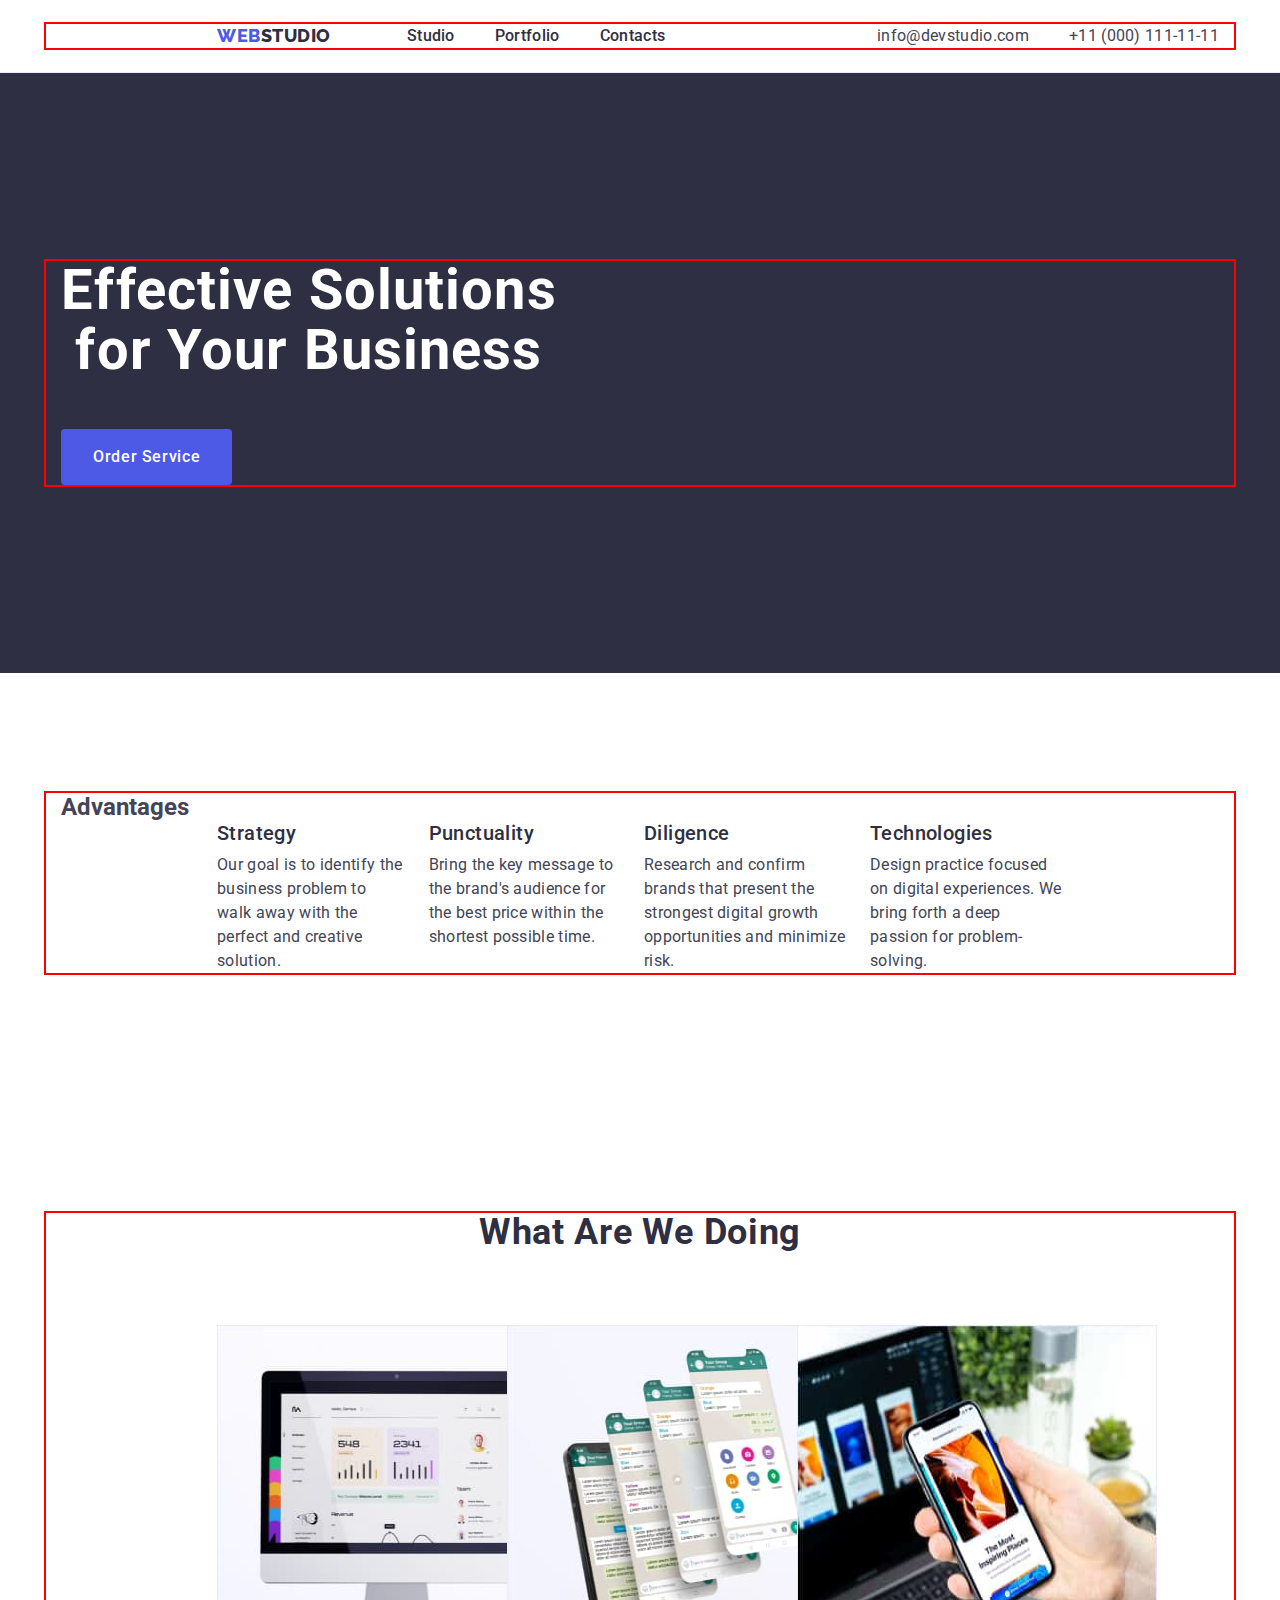
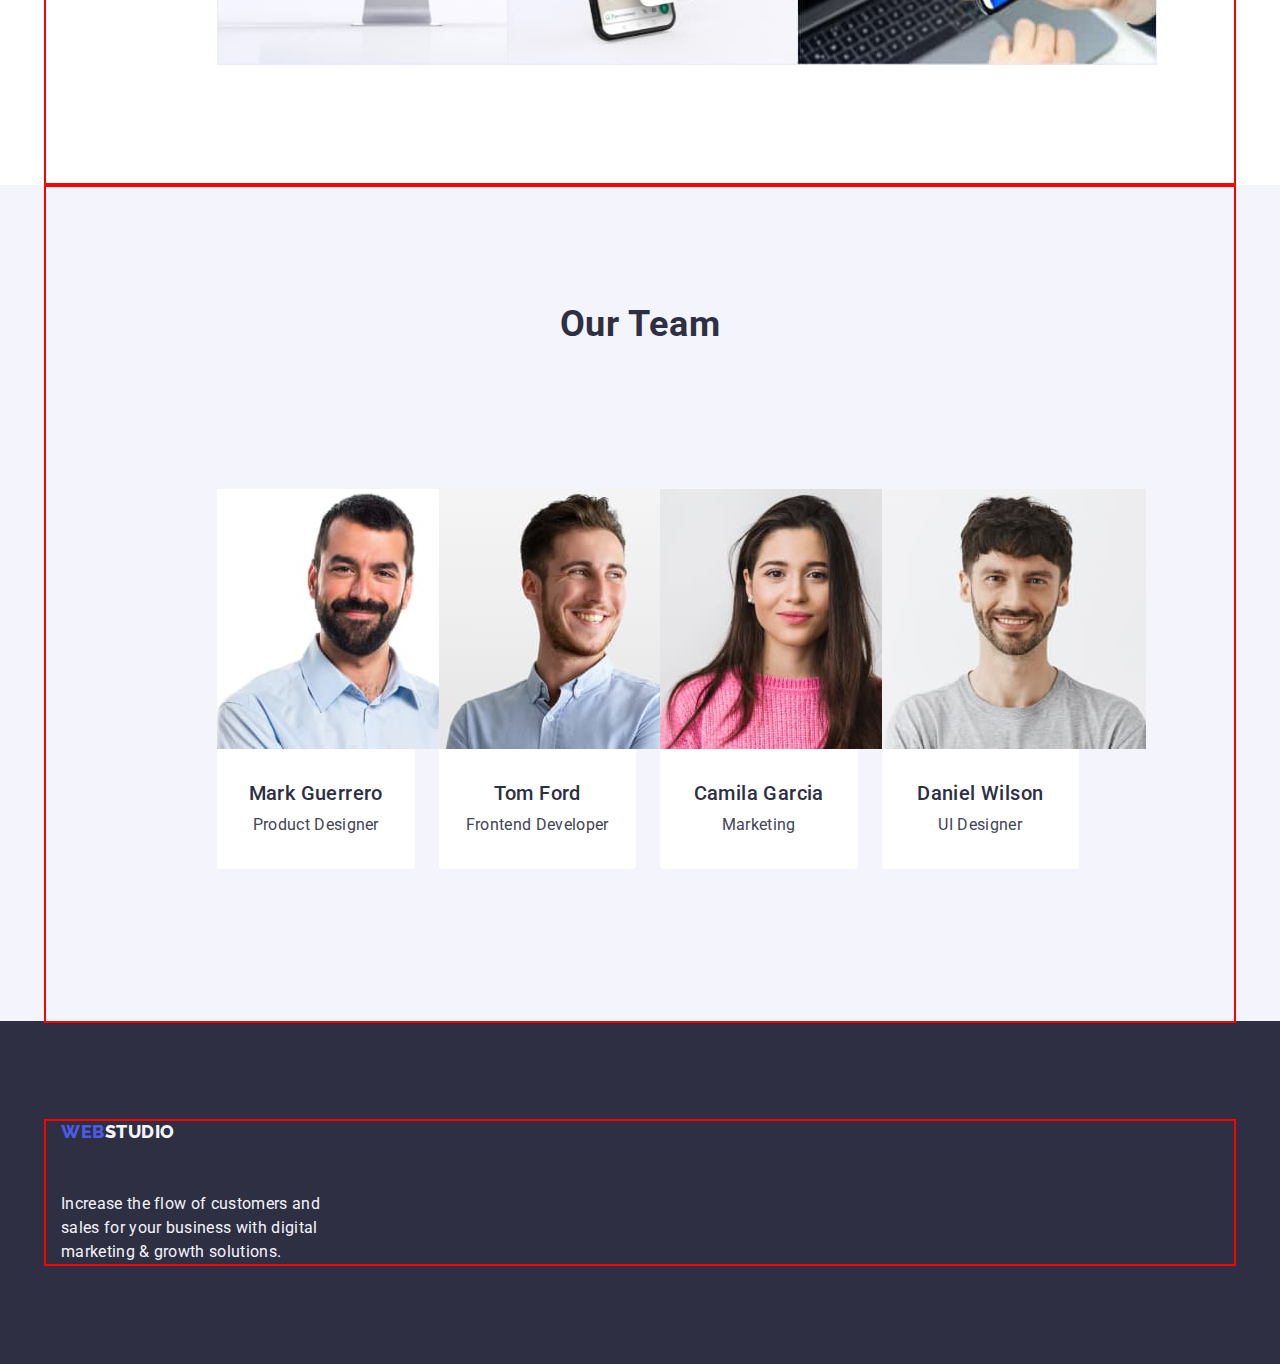
==== commit acc6be1d: "+++" ====
--- a/index.html
+++ b/index.html
@@ -68,7 +68,7 @@
 
       <section class="advantages">
         <div class="container">
-          <h2 hidden>Advantages</h2>
+          <h2 class="visually-hidden">Advantages</h2>
           <ul class="advantages-list list">
             <li class="advantages-item">
               <h3 class="advantages-sub-title">Strategy</h3>
--- a/css/stylis.css
+++ b/css/stylis.css
@@ -52,7 +52,7 @@
 .container {
   /* width: 1440px;*/
   width: 100%;
-  max-width: 1440px;
+  max-width: 1158px;
   padding-left: 15px;
   padding-right: 15px;
   margin: 0 auto;
@@ -60,8 +60,9 @@
 }
 /**----------------HEADER--------------*/
 .header {
-  padding-top: 25px;
-  padding-bottom: 25px;
+  padding-top: 24px;
+  padding-bottom: 24px;
+  border-bottom: 1px solid #e7e9fc;
 }
 .header-container {
   display: flex;
@@ -70,6 +71,7 @@
   display: flex;
   padding-left: 156px;
   margin-right: 76px;
+  align-items: center;
 }
 .header-logo {
   color: var(--iris, #4d5ae5);
@@ -80,7 +82,7 @@
   letter-spacing: 0.03em;
   text-transform: uppercase;
   max-width: 44px 70px;
-  margin-right: 332px;
+  margin-right: 76px;
 }
 .header-logo-color {
   color: var(--navyblue, #2e2f42);
@@ -132,7 +134,8 @@
 /**----------------heder-------------*/
 .heder {
   background-color: var(--navyblue, #2e2f42);
-  padding: 188px 472px 292px 472px;
+  padding-top: 188px;
+  padding-bottom: 188px;
 }
 .heder-title {
   color: var(--white, #fff);
@@ -157,6 +160,11 @@
   letter-spacing: 0.04em;
   background: var(--iris, #4d5ae5);
   padding: 16px 32px;
+  display: block;
+  min-width: 169px;
+  height: 56px;
+  border: none;
+  border-radius: 4px;
 }
 .heder-btn:hover,
 .heder-btn:focus {
@@ -166,14 +174,15 @@
 /**------------------ADVANTAGES------------*/
 .advantages {
   padding-top: 120px;
+  padding-bottom: 120px;
 }
 .advantages-list {
   padding: 0 156px;
   display: flex;
-  gap: 25px;
+  gap: 24px;
 }
 .advantages-item {
-  width: calc((100% -3 * 25px) / 4);
+  width: calc((100% -72px) / 4);
 }
 .advantages-sub-title {
   color: var(--navyblue, #2e2f42);
@@ -281,7 +290,8 @@
   letter-spacing: 0.03em;
   text-transform: uppercase;
   max-width: 44px 70px;
-  margin-bottom: 17px;
+  margin-bottom: 16px;
+  display: inline-block;
 }
 .footer-logo-color {
   color: var(--iris, #4d5ae5);
@@ -291,7 +301,8 @@
   line-height: 1.17;
   letter-spacing: 0.03em;
   text-transform: uppercase;
-  margin-bottom: 17px;
+  margin-bottom: 16px;
+  display: inline-block;
 }
 .footer-item-text {
   color: var(--cloud, #f4f4fd);
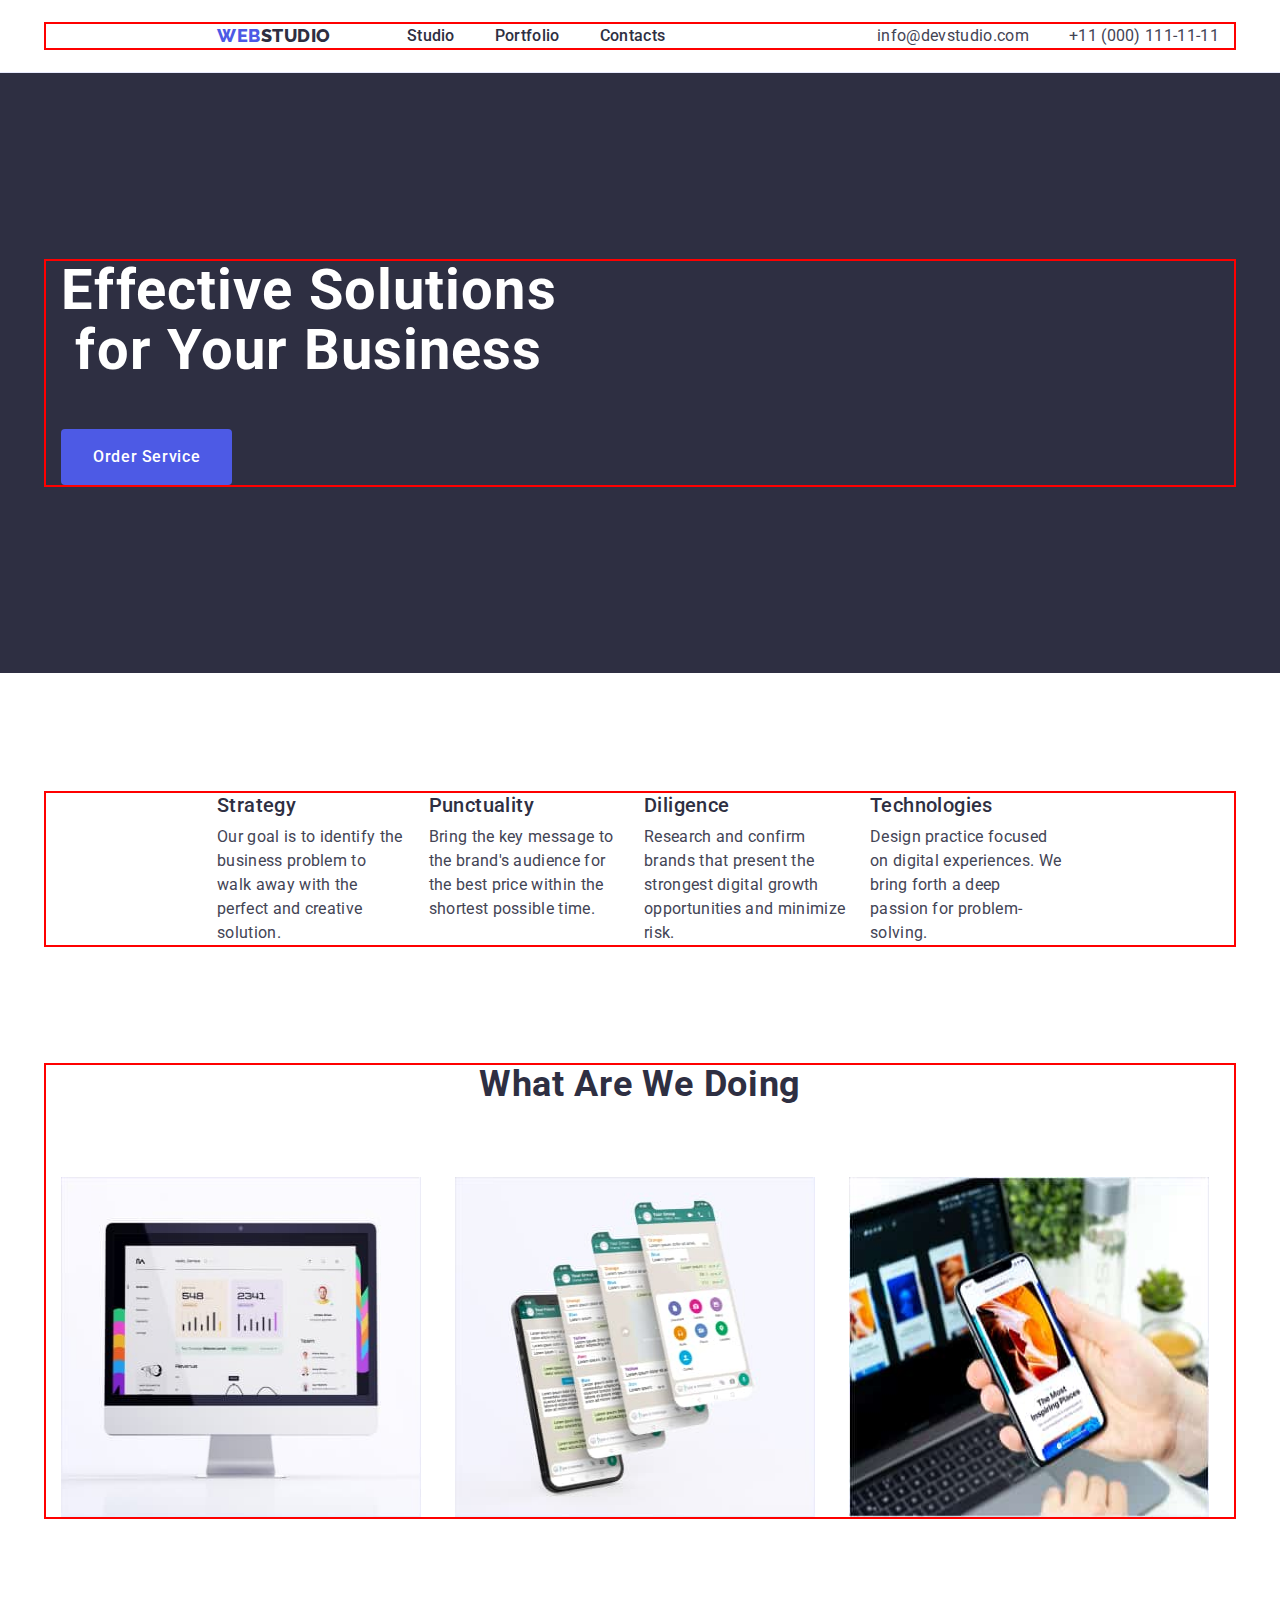
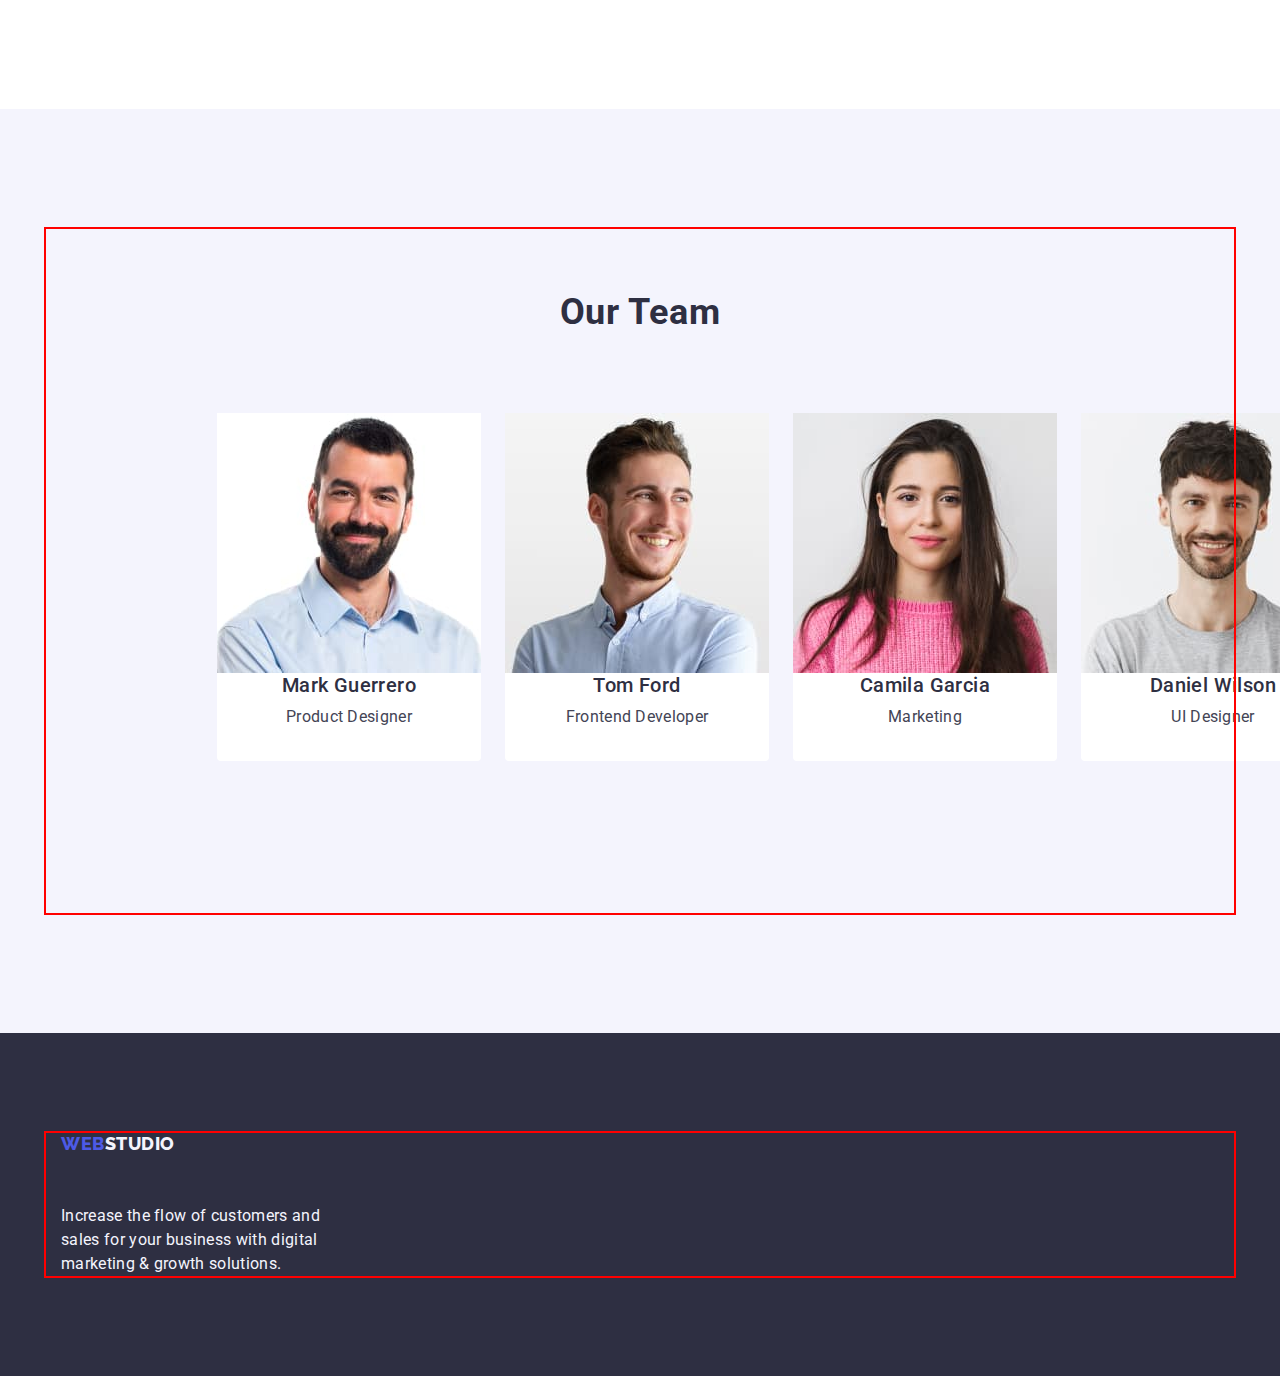
==== commit c2ada9e3: "yes" ====
--- a/index.html
+++ b/index.html
@@ -10,7 +10,6 @@
       href="https://fonts.googleapis.com/css2?family=Raleway:wght@800&family=Roboto:wght@400;500;700;900&display=swap"
       rel="stylesheet"
     />
-    <link rel="stylesheet" href="./css/stylis.css" />
     <link
       rel="stylesheet"
       href="https://cdnjs.cloudflare.com/ajax/libs/modern-normalize/2.0.0/modern-normalize.min.css"
@@ -18,6 +17,7 @@
       crossorigin="anonymous"
       referrerpolicy="no-referrer"
     />
+    <link rel="stylesheet" href="./css/stylis.css" />
   </head>
 
   <body>
@@ -121,53 +121,55 @@
 
       <section class="team">
         <div class="container">
-          <h2 class="team-title">Our Team</h2>
+          <div class="team-our"></div>
+          <h2 class="team-one-title">Our Team</h2>
           <ul class="team-list list">
-            <li class="team-item">
-              <img
-                class="team-pic"
-                src="./images/team-img-1.jpg"
-                alt="Mark Guerrero"
-                width="264"
-                height="260"
-              />
-              <h3 class="team-our-title">Mark Guerrero</h3>
-              <p class="team-item-text">Product Designer</p>
-            </li>
-            <li class="team-item">
-              <img
-                class="team-pic"
-                src="./images/team-img-2.jpg"
-                alt="Tom Ford"
-                width="264"
-                height="260"
-              />
-              <h3 class="team-our-title">Tom Ford</h3>
-              <p class="team-item-text">Frontend Developer</p>
-            </li>
-            <li class="team-item">
-              <img
-                class="team-pic"
-                src="./images/team-img-3.jpg"
-                alt="Camila Garcia"
-                width="264"
-                height="260"
-              />
-              <h3 class="team-our-title">Camila Garcia</h3>
-              <p class="team-item-text">Marketing</p>
-            </li>
-            <li class="team-item">
-              <img
-                class="team-pic"
-                src="./images/team-img-4.jpg"
-                alt="Daniel Wilson"
-                width="264"
-                height="260"
-              />
-              <h3 class="team-our-title">Daniel Wilson</h3>
-              <p class="team-item-text">UI Designer</p>
-            </li>
-          </ul>
+              <li class="team-item">
+                <img
+                  class="team-pic"
+                  src="./images/team-img-1.jpg"
+                  alt="Mark Guerrero"
+                  width="264"
+                  height="260"
+                />
+                <h2 class="team-our-title">Mark Guerrero</h2>
+                <p class="team-item-text">Product Designer</p>
+              </li>
+              <li class="team-item">
+                <img
+                  class="team-pic"
+                  src="./images/team-img-2.jpg"
+                  alt="Tom Ford"
+                  width="264"
+                  height="260"
+                />
+                <h2 class="team-our-title">Tom Ford</h2>
+                <p class="team-item-text">Frontend Developer</p>
+              </li>
+              <li class="team-item">
+                <img
+                  class="team-pic"
+                  src="./images/team-img-3.jpg"
+                  alt="Camila Garcia"
+                  width="264"
+                  height="260"
+                />
+                <h2 class="team-our-title">Camila Garcia</h2>
+                <p class="team-item-text">Marketing</p>
+              </li>
+              <li class="team-item">
+                <img
+                  class="team-pic"
+                  src="./images/team-img-4.jpg"
+                  alt="Daniel Wilson"
+                  width="264"
+                  height="260"
+                />
+                <h2 class="team-our-title">Daniel Wilson</h2>
+                <p class="team-item-text">UI Designer</p>
+              </li>
+            </ul>
+          </div>
         </div>
       </section>
     </main>
--- a/css/stylis.css
+++ b/css/stylis.css
@@ -63,6 +63,7 @@
   padding-top: 24px;
   padding-bottom: 24px;
   border-bottom: 1px solid #e7e9fc;
+  padding: 24px 0;
 }
 .header-container {
   display: flex;
@@ -176,13 +177,16 @@
   padding-top: 120px;
   padding-bottom: 120px;
 }
+.visually-hidden {
+  display: none;
+}
 .advantages-list {
   padding: 0 156px;
   display: flex;
   gap: 24px;
 }
 .advantages-item {
-  width: calc((100% -72px) / 4);
+  width: calc((100% -3 * 24px) / 4);
 }
 .advantages-sub-title {
   color: var(--navyblue, #2e2f42);
@@ -203,15 +207,15 @@
 
 /*--------------BOING--------------*/
 .boing {
-  padding-top: 120px;
+  padding-bottom: 120px;
 }
 .boing-list {
   display: flex;
   gap: 24px;
-  padding: 72px 156px 120px 156px;
+  margin-bottom: 72px;
 }
 .boing-item {
-  width: calc((100% - 2 * 24px) / 3);
+  width: calc((100% - 48px) / 3);
   flex-direction: column;
   align-items: flex-start;
 }
@@ -223,17 +227,22 @@
   line-height: 1.11;
   letter-spacing: 0.02em;
   text-transform: capitalize;
+  margin-bottom: 72px;
 }
 /**-----------TEAM-----------------*/
 .team {
   background: var(--cloud, #f4f4fd);
+  padding: 120px 0;
+}
+.team-our {
+  padding: 32px 0;
 }
 .team-list {
   display: flex;
   gap: 24px;
   padding: 72px 156px 120px 156px;
 }
-.team-title {
+.team-one-title {
   color: var(--navyblue, #2e2f42);
   /* Header 2 */
   text-align: center;
@@ -241,18 +250,16 @@
   line-height: 1.11;
   letter-spacing: 0.02em;
   text-transform: capitalize;
-  margin-bottom: 72px;
-  padding-top: 120px;
-  align-items: center;
+  margin-bottom: 8px;
 }
 .team-item {
-  width: calc((100% - 56px) / 4);
+  width: calc((100% -72px) / 4);
   background: var(--white, #fff);
   border-radius: 0px 0px 4px 4px;
   margin-bottom: 32px;
 }
 .team-our-title {
-  color: var(--navyblue, #2e2f42);
+  color: var(--navyblue, #2e2f429f);
   /* Header 3 */
   font-size: 20px;
   font-weight: 500;
@@ -271,7 +278,6 @@
   text-align: center;
 }
 .team-pic {
-  margin-bottom: 32px;
 }
 
 /**-----------------FOOTER-----------------*/
@@ -318,15 +324,22 @@
 
 /**-----------------GALERY-----------*/
 .wrap {
-  padding: 168px 427px 0 427px;
+  padding: 96px 0 120px 0;
+}
+.visually-hidden {
+  display: none;
 }
 .galery-btn {
   display: flex;
   gap: 24px;
+  justify-content: center;
+  margin-bottom: 72px;
 }
 .galery-btn-list {
   text-decoration: none;
-  padding-bottom: 48px;
+  padding: 12px 24px;
+  border: 1px solid #e7e9fc;
+  border-radius: 4px;
 }
 .btn-item {
   color: var(--iris, #4d5ae5);
@@ -346,18 +359,20 @@
 }
 .btn-item-one {
   color: var(--white, #fff);
-  text-align: center;
   /* Button Text */
+  font-family: inherit;
+  text-align: center;
+  cursor: pointer;
   font-size: 16px;
   font-weight: 500;
   line-height: 1.5;
   letter-spacing: 0.04em;
   border-radius: 4px;
+  border: 1px solid var(--cornflower, #e7e9fc);
   background: var(--ocean, #404bbf);
-  border: none;
   display: flex;
   padding: 12px 24px;
-  align-items: flex-start;
+  justify-content: center;
 }
 .btn-item:hover,
 .btn-item:focus {
@@ -371,18 +386,23 @@
   display: flex;
   align-items: center;
 }
+.galery-list-portfolio {
+  padding: 32px 16px;
+  border: 1px solid #e7e7e7;
+  border-top: none;
+  margin-bottom: 8px;
+}
 .galery-list {
   display: flex;
   flex-wrap: wrap;
-  gap: 48px 24px;
+  column-gap: 24px;
+  row-gap: 48px;
   padding: 72px 156px 120px 156px;
 }
 .galery-list-item {
-  width: calc((100% - 72px) / 3);
+  width: calc((100% -48px) / 3);
   border: 1px solid var(--cornflower, #e7e9fc);
   background: var(--white, #fff);
-}
-.galery-pic {
   margin-bottom: 32px;
 }
 .section-galery-title {
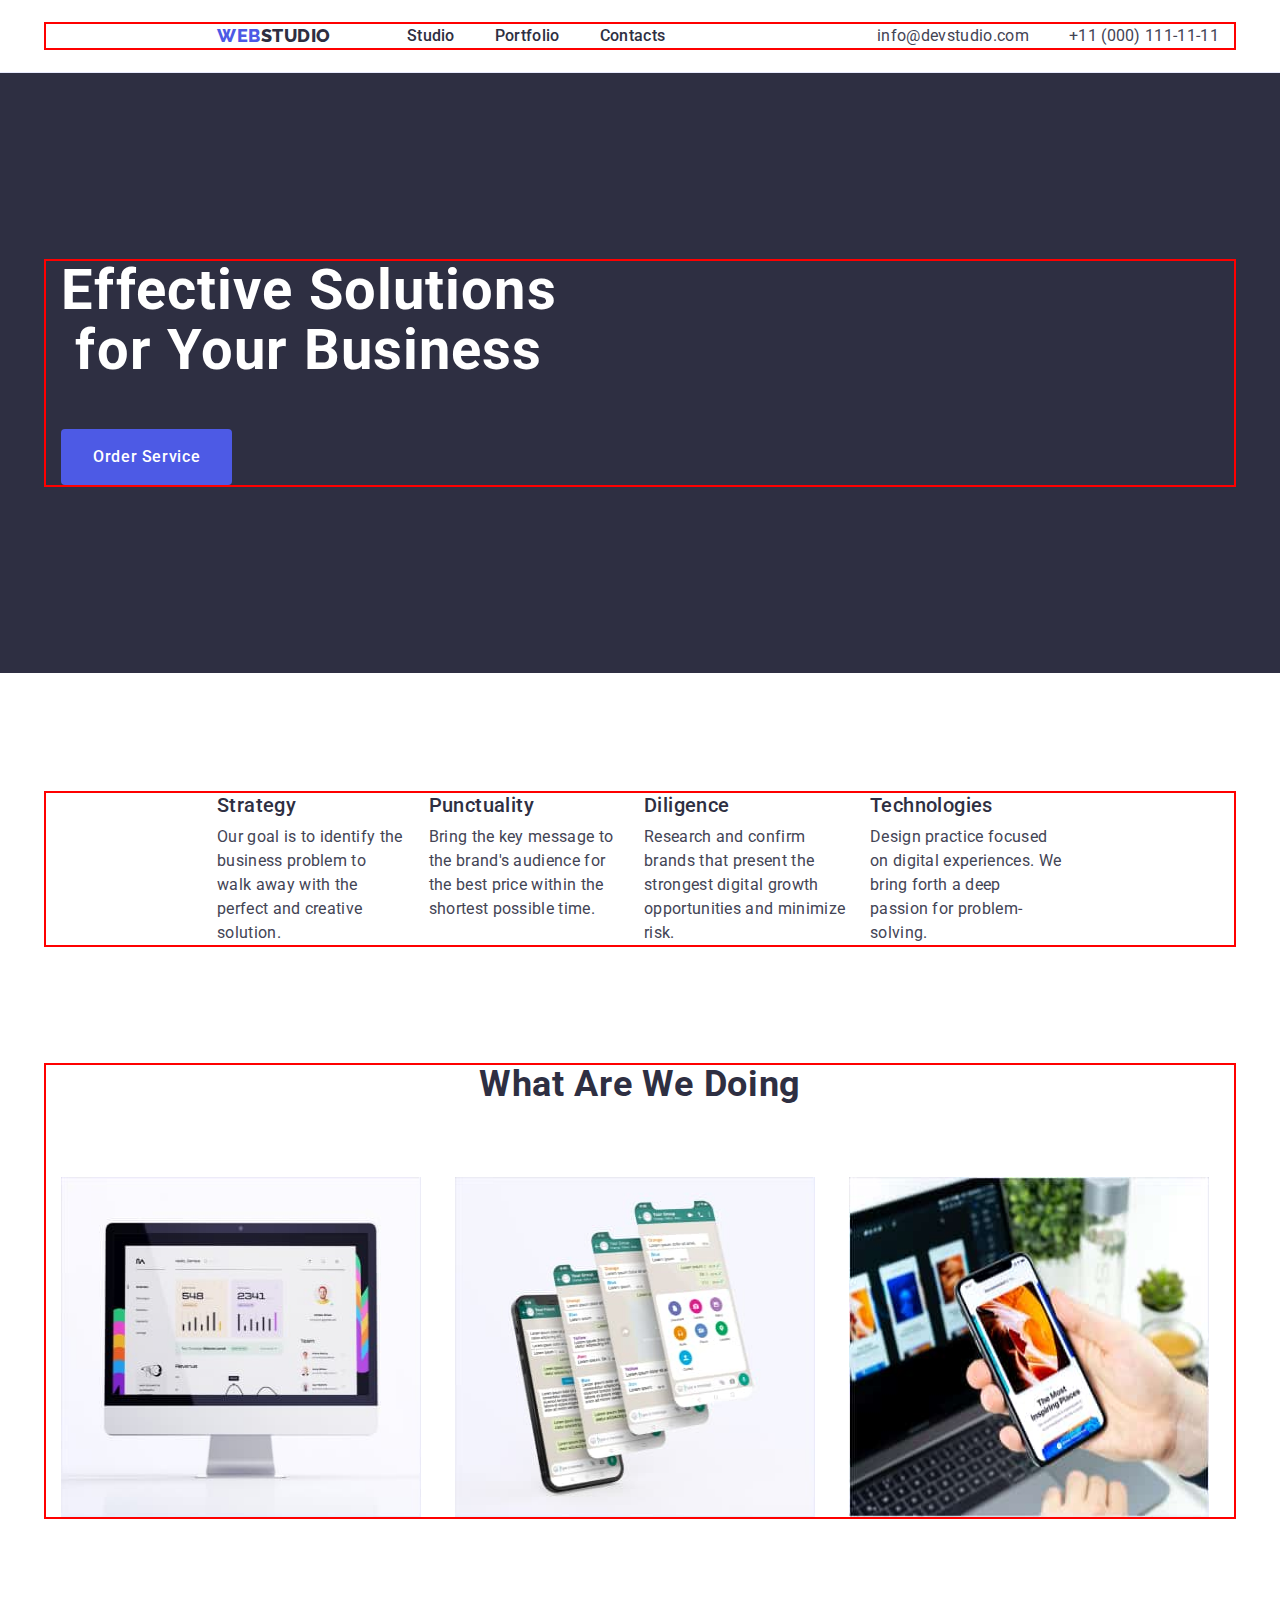
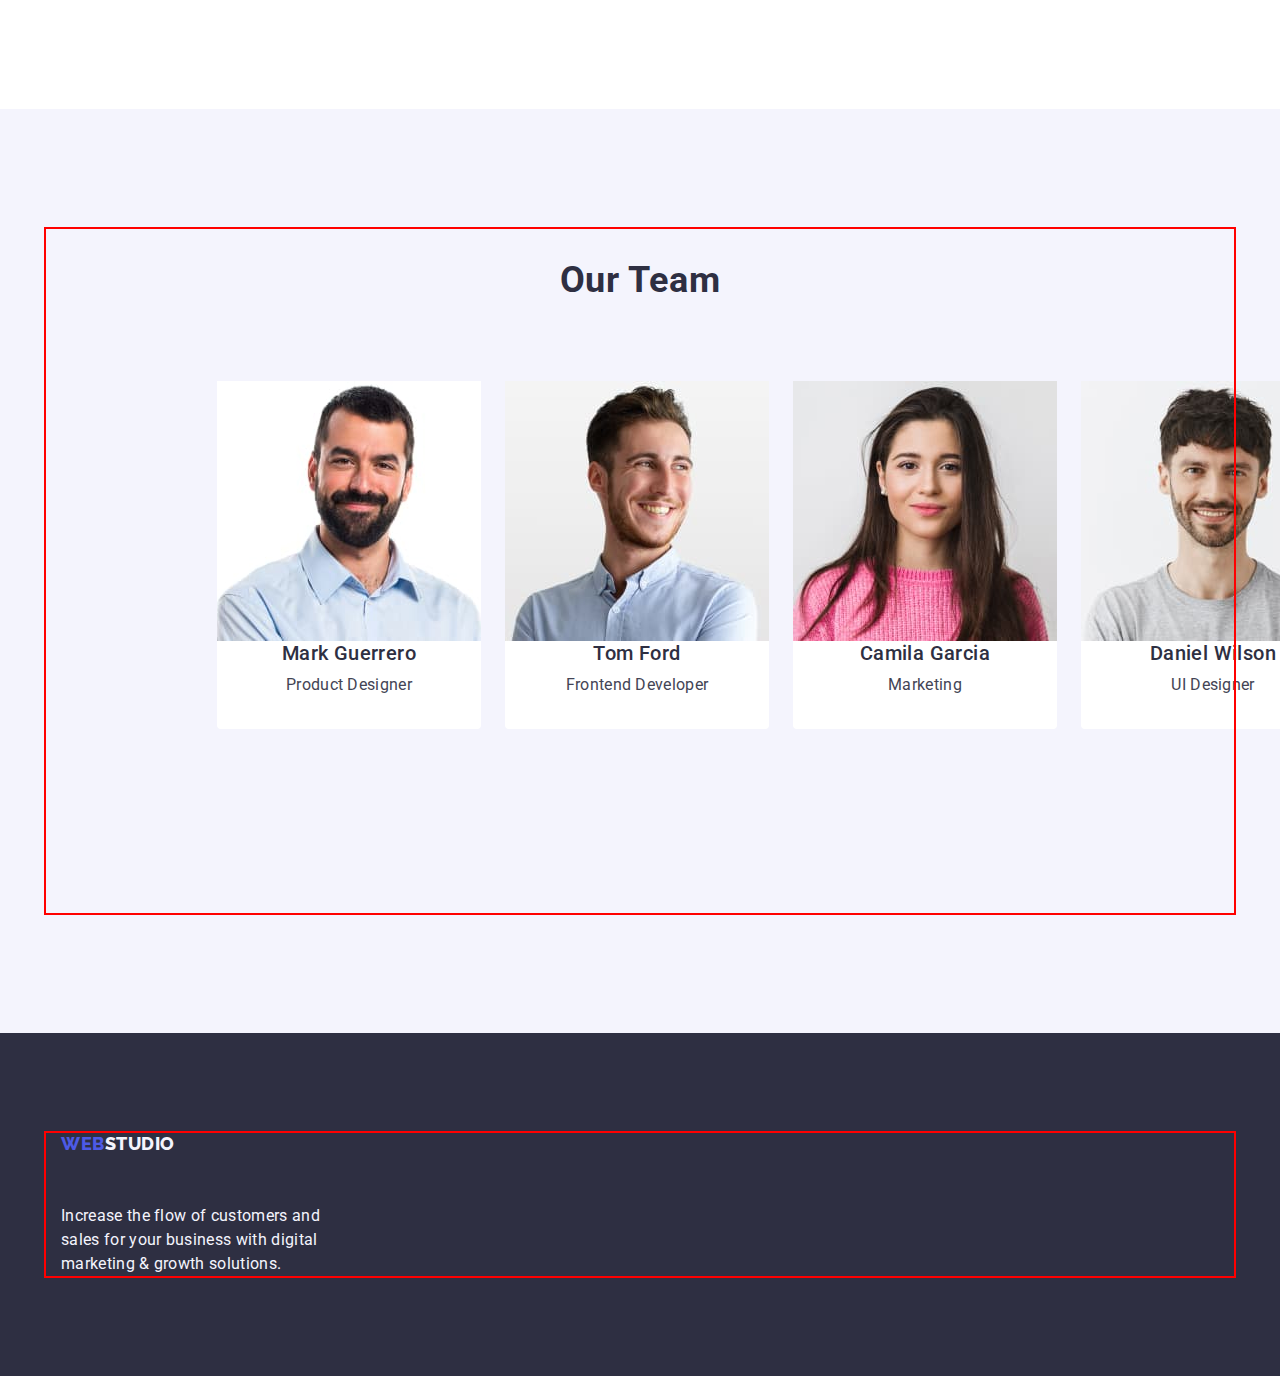
==== commit f5268697: "html" ====
--- a/index.html
+++ b/index.html
@@ -121,9 +121,9 @@
 
       <section class="team">
         <div class="container">
-          <div class="team-our"></div>
-          <h2 class="team-one-title">Our Team</h2>
-          <ul class="team-list list">
+          <div class="team-our">
+            <h2 class="team-one-title">Our Team</h2>
+            <ul class="team-list list">
               <li class="team-item">
                 <img
                   class="team-pic"
@@ -132,7 +132,7 @@
                   width="264"
                   height="260"
                 />
-                <h2 class="team-our-title">Mark Guerrero</h2>
+                <h3 class="team-our-title">Mark Guerrero</h3>
                 <p class="team-item-text">Product Designer</p>
               </li>
               <li class="team-item">
@@ -143,7 +143,7 @@
                   width="264"
                   height="260"
                 />
-                <h2 class="team-our-title">Tom Ford</h2>
+                <h3 class="team-our-title">Tom Ford</h3>
                 <p class="team-item-text">Frontend Developer</p>
               </li>
               <li class="team-item">
@@ -154,7 +154,7 @@
                   width="264"
                   height="260"
                 />
-                <h2 class="team-our-title">Camila Garcia</h2>
+                <h3 class="team-our-title">Camila Garcia</h3>
                 <p class="team-item-text">Marketing</p>
               </li>
               <li class="team-item">
@@ -165,7 +165,7 @@
                   width="264"
                   height="260"
                 />
-                <h2 class="team-our-title">Daniel Wilson</h2>
+                <h3 class="team-our-title">Daniel Wilson</h3>
                 <p class="team-item-text">UI Designer</p>
               </li>
             </ul>
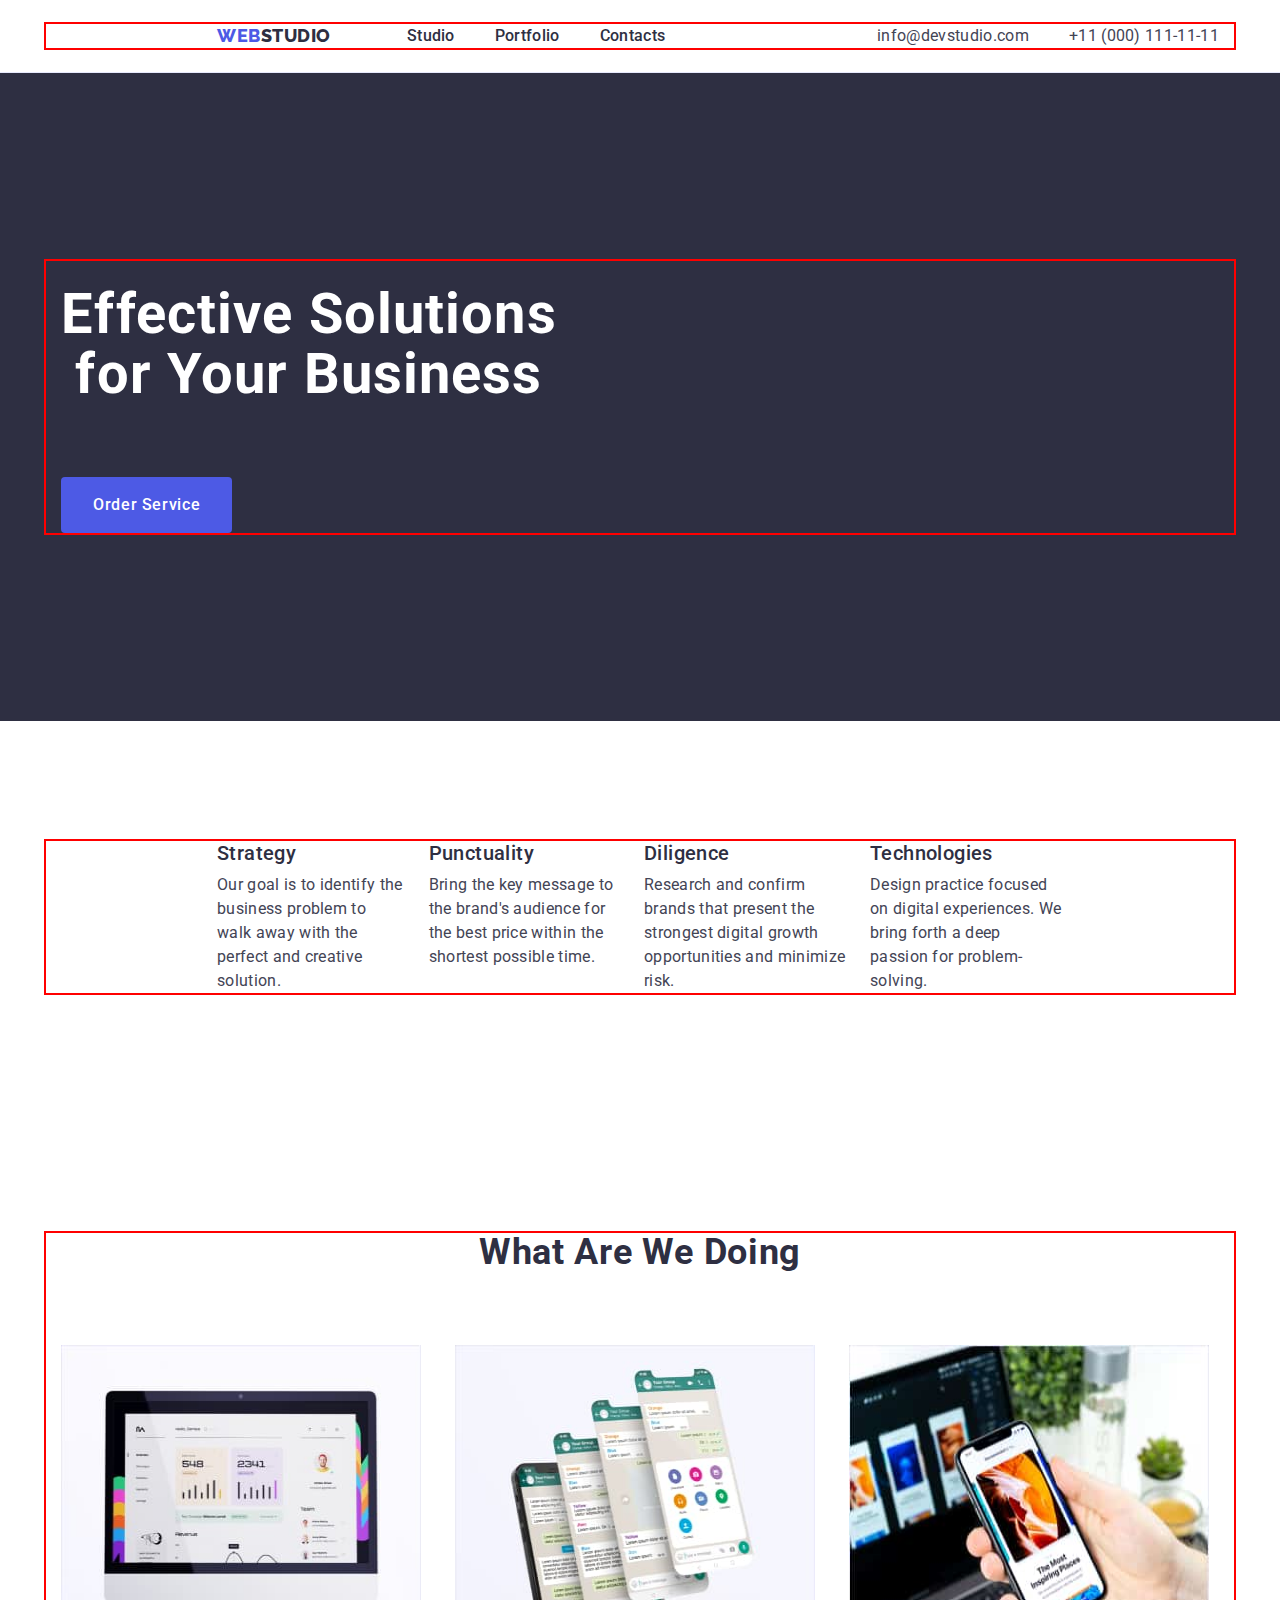
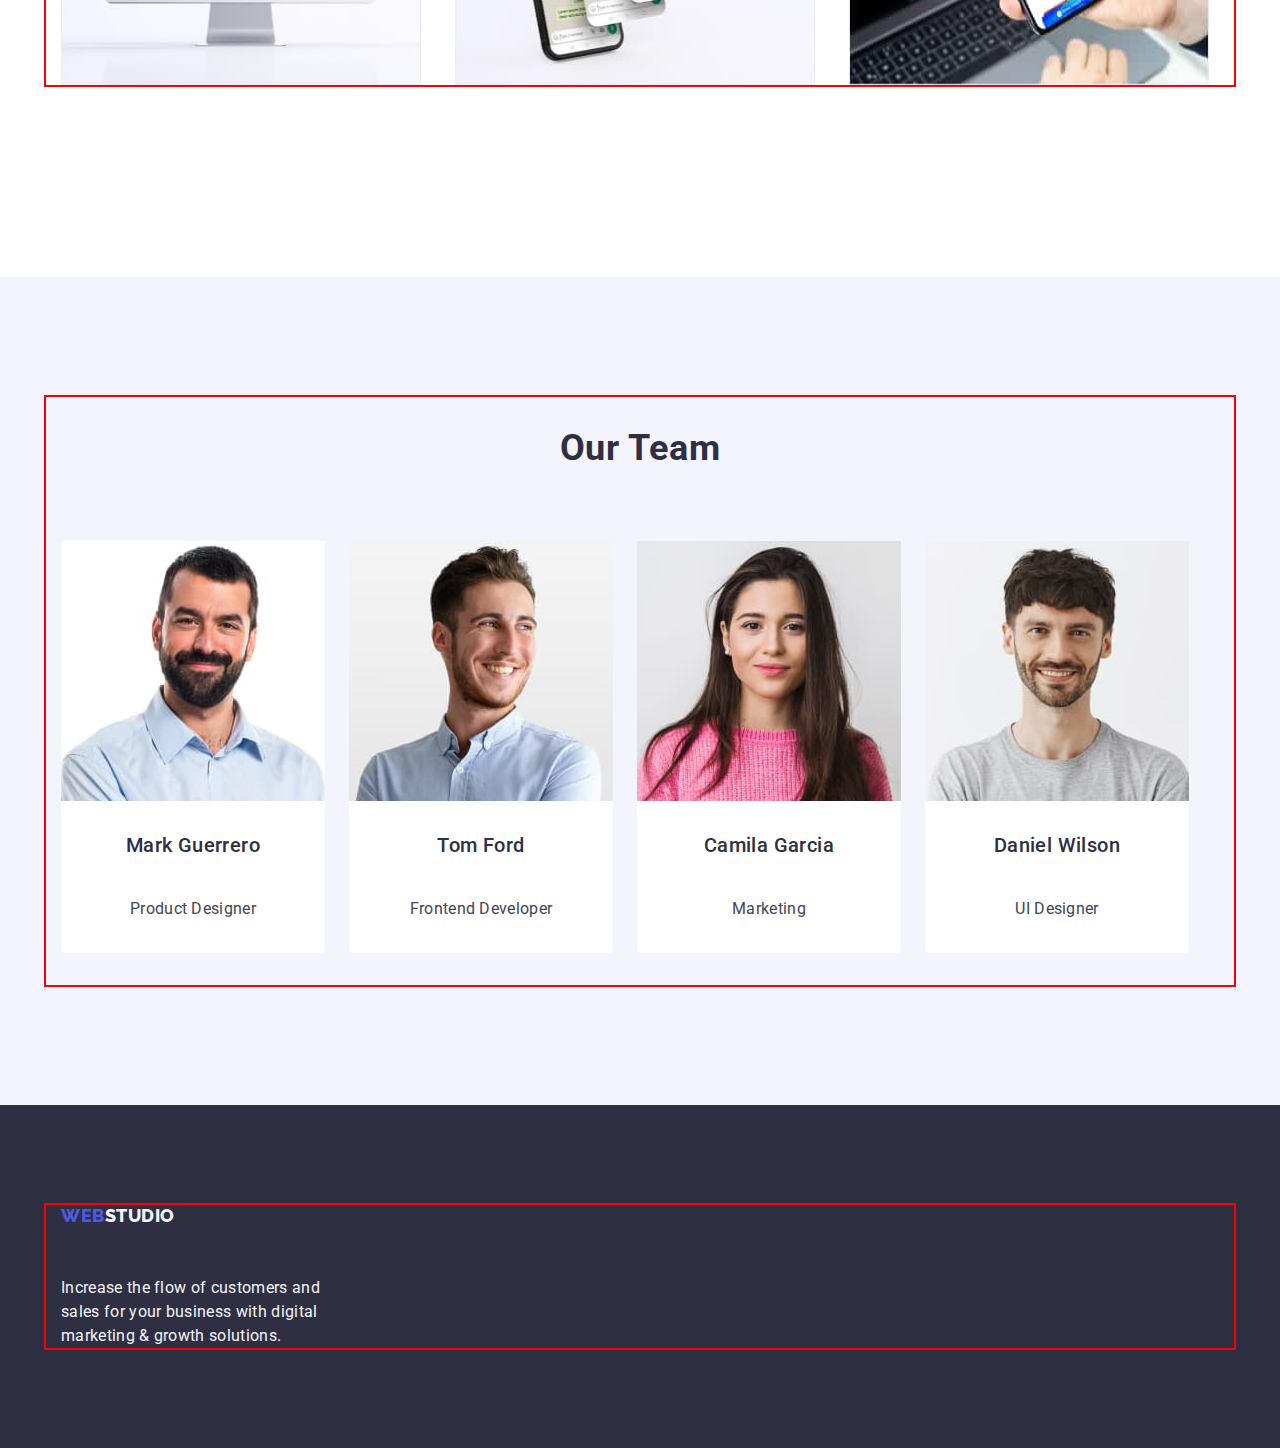
==== commit 338c818e: "+++++++++" ====
--- a/index.html
+++ b/index.html
@@ -122,11 +122,10 @@
       <section class="team">
         <div class="container">
           <div class="team-our">
-            <h2 class="team-one-title">Our Team</h2>
+            <h2 class="team-title">Our Team</h2>
             <ul class="team-list list">
               <li class="team-item">
                 <img
-                  class="team-pic"
                   src="./images/team-img-1.jpg"
                   alt="Mark Guerrero"
                   width="264"
--- a/css/stylis.css
+++ b/css/stylis.css
@@ -49,6 +49,22 @@
 img {
   display: block;
 }
+.visually-hidden {
+  position: absolute;
+  width: 1px;
+  height: 1px;
+  margin: -1px;
+  border: 0;
+  padding: 0;
+  white-space: nowrap;
+  clip-path: inset(100%);
+  clip: rect(0 0 0 0);
+  overflow: hidden;
+}
+button {
+  font-family: inherit;
+  cursor: pointer;
+}
 .container {
   /* width: 1440px;*/
   width: 100%;
@@ -149,6 +165,7 @@
   letter-spacing: 0.02em;
   max-width: 496px;
   margin-bottom: 48px;
+  padding: 24px 0;
 }
 .heder-btn {
   color: var(--white, #fff);
@@ -177,16 +194,14 @@
   padding-top: 120px;
   padding-bottom: 120px;
 }
-.visually-hidden {
-  display: none;
-}
+
 .advantages-list {
   padding: 0 156px;
   display: flex;
   gap: 24px;
 }
 .advantages-item {
-  width: calc((100% -3 * 24px) / 4);
+  width: calc((100% -72px) / 4);
 }
 .advantages-sub-title {
   color: var(--navyblue, #2e2f42);
@@ -207,6 +222,7 @@
 
 /*--------------BOING--------------*/
 .boing {
+  padding-top: 120px;
   padding-bottom: 120px;
 }
 .boing-list {
@@ -240,9 +256,8 @@
 .team-list {
   display: flex;
   gap: 24px;
-  padding: 72px 156px 120px 156px;
-}
-.team-one-title {
+}
+.team-title {
   color: var(--navyblue, #2e2f42);
   /* Header 2 */
   text-align: center;
@@ -250,13 +265,18 @@
   line-height: 1.11;
   letter-spacing: 0.02em;
   text-transform: capitalize;
-  margin-bottom: 8px;
+  margin-bottom: 72px;
 }
 .team-item {
   width: calc((100% -72px) / 4);
   background: var(--white, #fff);
   border-radius: 0px 0px 4px 4px;
-  margin-bottom: 32px;
+  display: inline-flex;
+  padding-bottom: 0px;
+  flex-direction: column;
+  justify-content: center;
+  align-items: center;
+  gap: 32px;
 }
 .team-our-title {
   color: var(--navyblue, #2e2f429f);
@@ -267,6 +287,8 @@
   letter-spacing: 0.02em;
   margin-bottom: 8px;
   text-align: center;
+  display: flex;
+  gap: 24px;
 }
 .team-item-text {
   color: var(--slate, #434455);
@@ -276,8 +298,6 @@
   letter-spacing: 0.02em;
   margin-bottom: 32px;
   text-align: center;
-}
-.team-pic {
 }
 
 /**-----------------FOOTER-----------------*/
@@ -325,10 +345,9 @@
 /**-----------------GALERY-----------*/
 .wrap {
   padding: 96px 0 120px 0;
-}
-.visually-hidden {
-  display: none;
-}
+  padding: 24px 0;
+}
+
 .galery-btn {
   display: flex;
   gap: 24px;
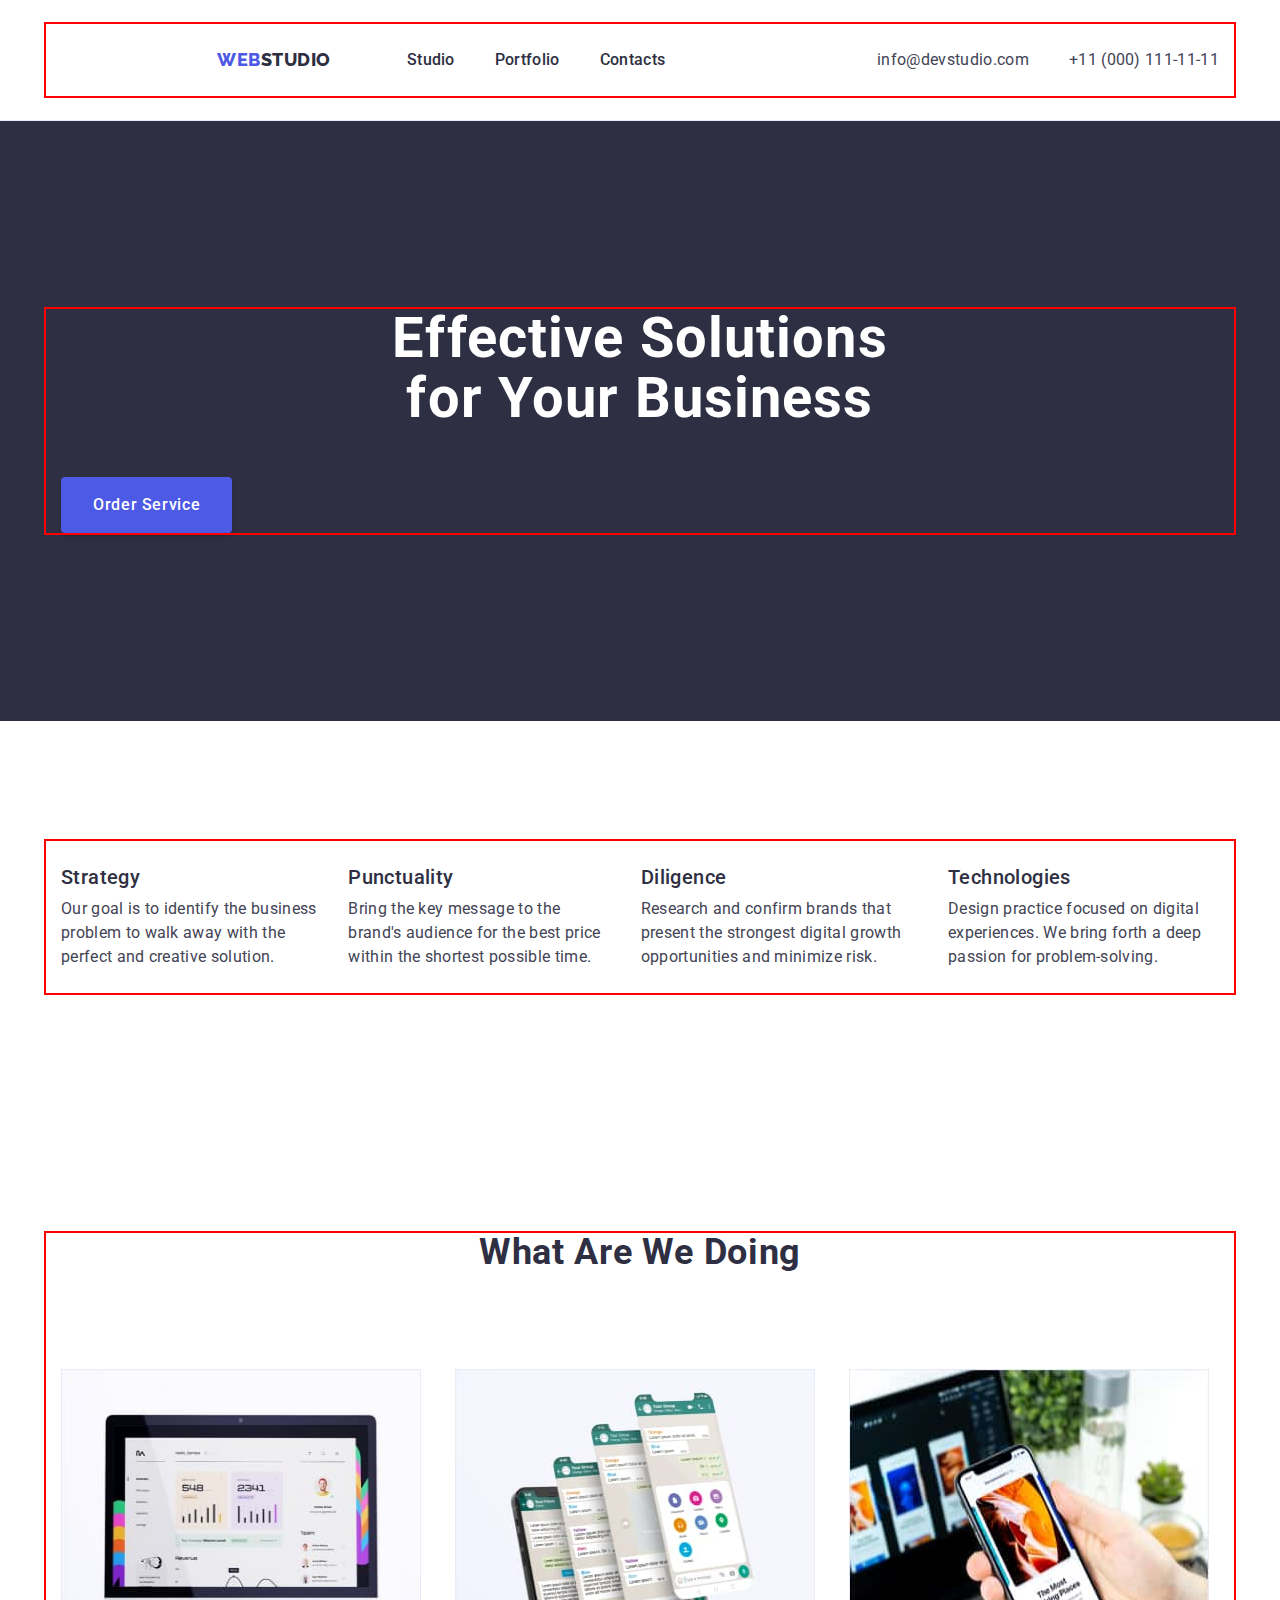
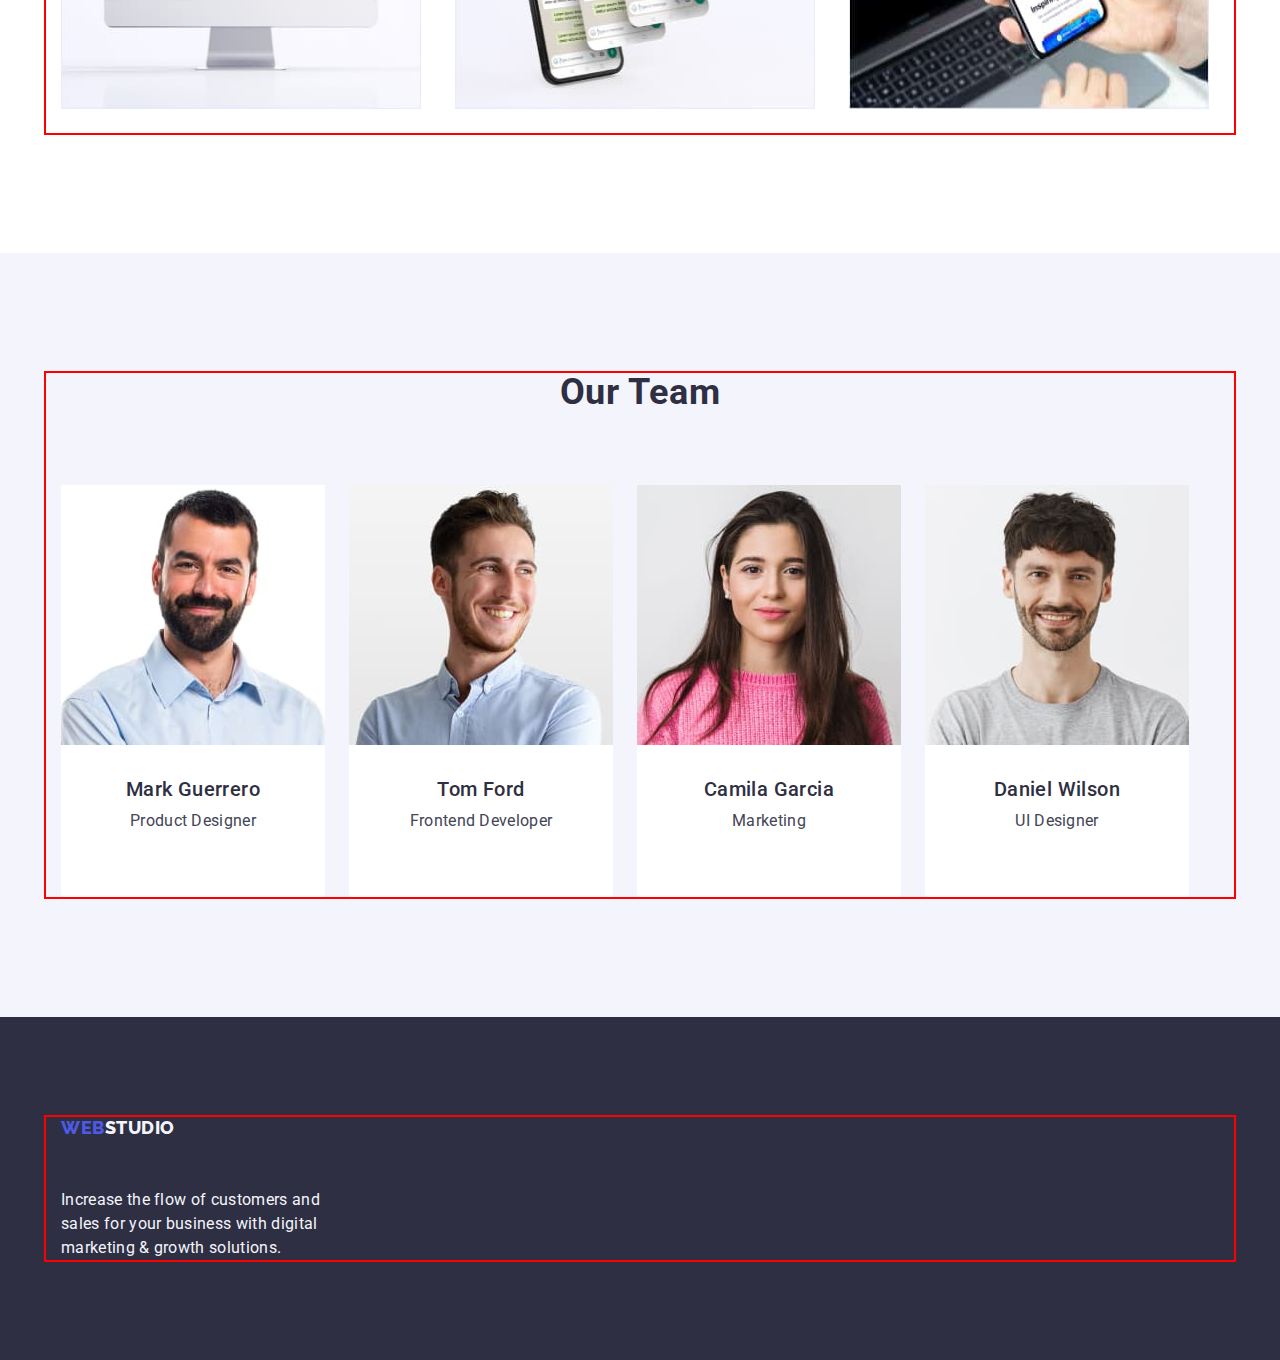
==== commit 4420ba21: "yes" ====
--- a/index.html
+++ b/index.html
@@ -121,54 +121,60 @@
 
       <section class="team">
         <div class="container">
-          <div class="team-our">
-            <h2 class="team-title">Our Team</h2>
-            <ul class="team-list list">
-              <li class="team-item">
-                <img
-                  src="./images/team-img-1.jpg"
-                  alt="Mark Guerrero"
-                  width="264"
-                  height="260"
-                />
+          <h2 class="team-title">Our Team</h2>
+          <ul class="team-list list">
+            <li class="team-item">
+              <img
+                src="./images/team-img-1.jpg"
+                alt="Mark Guerrero"
+                width="264"
+                height="260"
+              />
+              <div class="team-list-section">
                 <h3 class="team-our-title">Mark Guerrero</h3>
                 <p class="team-item-text">Product Designer</p>
-              </li>
-              <li class="team-item">
-                <img
-                  class="team-pic"
-                  src="./images/team-img-2.jpg"
-                  alt="Tom Ford"
-                  width="264"
-                  height="260"
-                />
+              </div>
+            </li>
+            <li class="team-item">
+              <img
+                class="team-pic"
+                src="./images/team-img-2.jpg"
+                alt="Tom Ford"
+                width="264"
+                height="260"
+              />
+              <div class="team-list-section">
                 <h3 class="team-our-title">Tom Ford</h3>
                 <p class="team-item-text">Frontend Developer</p>
-              </li>
-              <li class="team-item">
-                <img
-                  class="team-pic"
-                  src="./images/team-img-3.jpg"
-                  alt="Camila Garcia"
-                  width="264"
-                  height="260"
-                />
+              </div>
+            </li>
+            <li class="team-item">
+              <img
+                class="team-pic"
+                src="./images/team-img-3.jpg"
+                alt="Camila Garcia"
+                width="264"
+                height="260"
+              />
+              <div class="team-list-section">
                 <h3 class="team-our-title">Camila Garcia</h3>
                 <p class="team-item-text">Marketing</p>
-              </li>
-              <li class="team-item">
-                <img
-                  class="team-pic"
-                  src="./images/team-img-4.jpg"
-                  alt="Daniel Wilson"
-                  width="264"
-                  height="260"
-                />
+              </div>
+            </li>
+            <li class="team-item">
+              <img
+                class="team-pic"
+                src="./images/team-img-4.jpg"
+                alt="Daniel Wilson"
+                width="264"
+                height="260"
+              />
+              <div class="team-list-section">
                 <h3 class="team-our-title">Daniel Wilson</h3>
                 <p class="team-item-text">UI Designer</p>
-              </li>
-            </ul>
-          </div>
+              </div>
+            </li>
+          </ul>
         </div>
       </section>
     </main>
--- a/css/stylis.css
+++ b/css/stylis.css
@@ -79,7 +79,6 @@
   padding-top: 24px;
   padding-bottom: 24px;
   border-bottom: 1px solid #e7e9fc;
-  padding: 24px 0;
 }
 .header-container {
   display: flex;
@@ -113,6 +112,7 @@
 .header-menu-list {
   display: flex;
   gap: 40px;
+  padding: 24px 0;
 }
 .header-menu-link {
   color: var(--navyblue, #2e2f42);
@@ -135,6 +135,7 @@
 .header-soc-list {
   display: flex;
   gap: 40px;
+  padding: 24px 0;
 }
 .header-soc-link {
   color: var(--slate, #434455);
@@ -160,29 +161,26 @@
   /* Header 1 */
   font-size: 56px;
   max-width: 496px;
-  margin-bottom: 48pxs;
+  margin: 0 auto 48px auto;
   line-height: 1.07;
   letter-spacing: 0.02em;
-  max-width: 496px;
-  margin-bottom: 48px;
-  padding: 24px 0;
 }
 .heder-btn {
   color: var(--white, #fff);
   /* Button Text */
-  font-family: inherit;
   cursor: pointer;
   font-size: 16px;
   font-weight: 500;
   line-height: 1.5;
   letter-spacing: 0.04em;
   background: var(--iris, #4d5ae5);
+  display: inline-flex;
   padding: 16px 32px;
-  display: block;
-  min-width: 169px;
-  height: 56px;
+  align-items: flex-start;
+  gap: 10px;
   border: none;
   border-radius: 4px;
+  box-shadow: 0px 4px 4px 0px rgba(0, 0, 0, 0.15);
 }
 .heder-btn:hover,
 .heder-btn:focus {
@@ -199,6 +197,7 @@
   padding: 0 156px;
   display: flex;
   gap: 24px;
+  padding: 24px 0;
 }
 .advantages-item {
   width: calc((100% -72px) / 4);
@@ -228,7 +227,8 @@
 .boing-list {
   display: flex;
   gap: 24px;
-  margin-bottom: 72px;
+  list-style: none;
+  padding: 24px 0;
 }
 .boing-item {
   width: calc((100% - 48px) / 3);
@@ -250,12 +250,12 @@
   background: var(--cloud, #f4f4fd);
   padding: 120px 0;
 }
-.team-our {
-  padding: 32px 0;
-}
+
 .team-list {
   display: flex;
+  list-style: none;
   gap: 24px;
+  width: calc((100% -72px) / 4);
 }
 .team-title {
   color: var(--navyblue, #2e2f42);
@@ -268,18 +268,15 @@
   margin-bottom: 72px;
 }
 .team-item {
-  width: calc((100% -72px) / 4);
   background: var(--white, #fff);
   border-radius: 0px 0px 4px 4px;
-  display: inline-flex;
-  padding-bottom: 0px;
-  flex-direction: column;
-  justify-content: center;
-  align-items: center;
-  gap: 32px;
+}
+.team-list-section {
+  padding: 32px 0;
+  text-align: center;
 }
 .team-our-title {
-  color: var(--navyblue, #2e2f429f);
+  color: var(--navyblue, #2e2f42);
   /* Header 3 */
   font-size: 20px;
   font-weight: 500;
@@ -287,8 +284,6 @@
   letter-spacing: 0.02em;
   margin-bottom: 8px;
   text-align: center;
-  display: flex;
-  gap: 24px;
 }
 .team-item-text {
   color: var(--slate, #434455);
@@ -343,22 +338,25 @@
 /***------------PORTFOLIO-------------*/
 
 /**-----------------GALERY-----------*/
-.wrap {
-  padding: 96px 0 120px 0;
-  padding: 24px 0;
-}
-
 .galery-btn {
   display: flex;
   gap: 24px;
   justify-content: center;
   margin-bottom: 72px;
-}
+  padding: 24px 0;
+}
+.wrap {
+  padding-top: 96px;
+  padding-bottom: 120px;
+}
+
 .galery-btn-list {
   text-decoration: none;
   padding: 12px 24px;
-  border: 1px solid #e7e9fc;
-  border-radius: 4px;
+  display: list-item;
+  text-align: -webkit-match-parent;
+  list-style: none;
+  -webkit-appearance: button;
 }
 .btn-item {
   color: var(--iris, #4d5ae5);
@@ -370,68 +368,33 @@
   font-weight: 500;
   line-height: 1.5;
   letter-spacing: 0.04em;
+  display: flex;
+  padding: 12px 24px;
+  justify-content: center;
+  align-items: center;
+  border-radius: 4px;
   border: 1px solid var(--cornflower, #e7e9fc);
   background: var(--cloud, #f4f4fd);
-  display: flex;
-  padding: 12px 24px;
-  justify-content: center;
-}
-.btn-item-one {
-  color: var(--white, #fff);
-  /* Button Text */
-  font-family: inherit;
-  text-align: center;
-  cursor: pointer;
-  font-size: 16px;
-  font-weight: 500;
-  line-height: 1.5;
-  letter-spacing: 0.04em;
-  border-radius: 4px;
-  border: 1px solid var(--cornflower, #e7e9fc);
-  background: var(--ocean, #404bbf);
-  display: flex;
-  padding: 12px 24px;
-  justify-content: center;
 }
 .btn-item:hover,
 .btn-item:focus {
   color: var(--white, #fff);
   background: var(--ocean, #404bbf);
-}
-.finger {
-  width: 16px;
-  height: 16px;
-  flex-shrink: 0;
-  display: flex;
-  align-items: center;
-}
-.galery-list-portfolio {
+  border: 1px solid transparent;
+}
+
+.galery-list {
+  width: calc((100% -48px) / 3);
   padding: 32px 16px;
-  border: 1px solid #e7e7e7;
-  border-top: none;
-  margin-bottom: 8px;
-}
-.galery-list {
-  display: flex;
+  display: flex;
+  justify-content: center;
   flex-wrap: wrap;
   column-gap: 24px;
-  row-gap: 48px;
-  padding: 72px 156px 120px 156px;
+  row-gap: 45px;
+  margin-bottom: 72px;
+  background: var(--white, #fff);
 }
 .galery-list-item {
-  width: calc((100% -48px) / 3);
-  border: 1px solid var(--cornflower, #e7e9fc);
-  background: var(--white, #fff);
-  margin-bottom: 32px;
-}
-.section-galery-title {
-  color: var(--navyblue, #2e2f42);
-  /* Header 3 */
-  font-size: 20px;
-  font-weight: 500;
-  line-height: 1.2;
-  letter-spacing: 0.02em;
-  margin-bottom: 16px;
   display: flex;
   padding: 0px 16px;
   flex-direction: column;
@@ -439,6 +402,23 @@
   align-items: flex-start;
   gap: 8px;
   align-self: stretch;
+  border: 1px solid var(--cornflower, #e7e9fc);
+  background: var(--white, #fff);
+  box-sizing: border-box;
+}
+.galery-title-photo {
+  width: 360px;
+  height: 300px;
+  flex-shrink: 0;
+}
+.section-galery-title {
+  color: var(--navyblue, #2e2f42);
+  /* Header 3 */
+  font-size: 20px;
+  font-weight: 500;
+  line-height: 1.2;
+  letter-spacing: 0.02em;
+  margin-bottom: 8px;
 }
 .section-galery-text {
   color: var(--slate, #434455);
@@ -447,11 +427,4 @@
   line-height: 1.5;
   letter-spacing: 0.02em;
   margin-bottom: 32px;
-  display: flex;
-  padding: 0px 16px;
-  flex-direction: column;
-  justify-content: center;
-  align-items: flex-start;
-  gap: 8px;
-  align-self: stretch;
-}
+}
